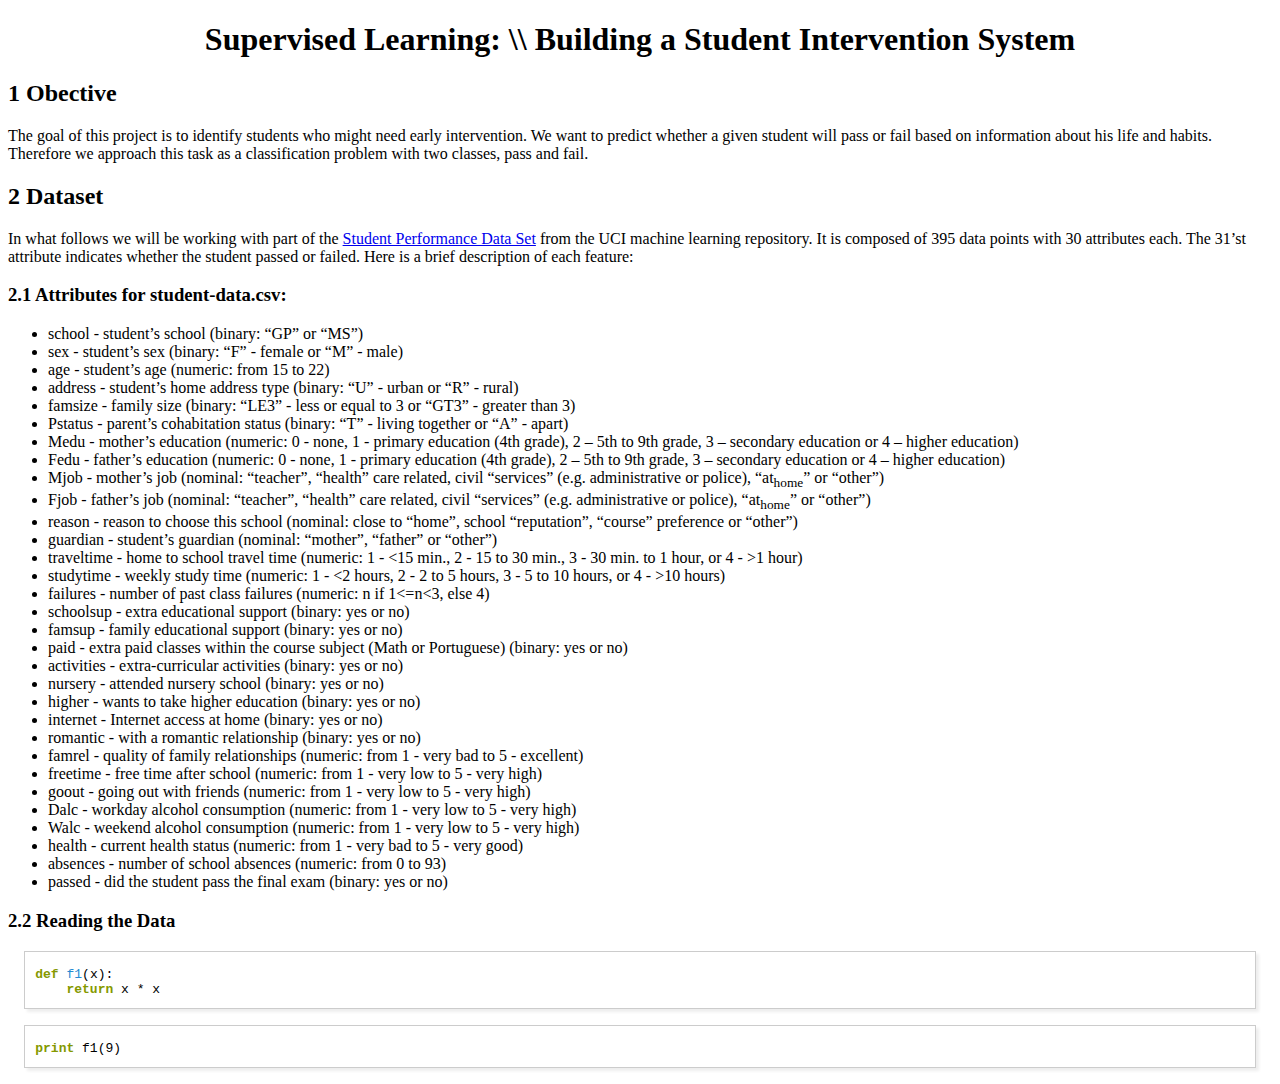
==== orgp/student_intervention_revisit.html @ af7c04a9 "refactor: Restructuring directory" ====
<?xml version="1.0" encoding="utf-8"?>
<!DOCTYPE html PUBLIC "-//W3C//DTD XHTML 1.0 Strict//EN"
"http://www.w3.org/TR/xhtml1/DTD/xhtml1-strict.dtd">
<html xmlns="http://www.w3.org/1999/xhtml" lang="en" xml:lang="en">
<head>
<title>Supervised Learning: \\ Building a Student Intervention System</title>
<!-- 2017-06-17 Sat 11:49 -->
<meta  http-equiv="Content-Type" content="text/html;charset=utf-8" />
<meta  name="generator" content="Org-mode" />
<meta  name="author" content="Robert M Salom" />
<style type="text/css">
 <!--/*--><![CDATA[/*><!--*/
  .title  { text-align: center; }
  .todo   { font-family: monospace; color: red; }
  .done   { color: green; }
  .tag    { background-color: #eee; font-family: monospace;
            padding: 2px; font-size: 80%; font-weight: normal; }
  .timestamp { color: #bebebe; }
  .timestamp-kwd { color: #5f9ea0; }
  .right  { margin-left: auto; margin-right: 0px;  text-align: right; }
  .left   { margin-left: 0px;  margin-right: auto; text-align: left; }
  .center { margin-left: auto; margin-right: auto; text-align: center; }
  .underline { text-decoration: underline; }
  #postamble p, #preamble p { font-size: 90%; margin: .2em; }
  p.verse { margin-left: 3%; }
  pre {
    border: 1px solid #ccc;
    box-shadow: 3px 3px 3px #eee;
    padding: 8pt;
    font-family: monospace;
    overflow: auto;
    margin: 1.2em;
  }
  pre.src {
    position: relative;
    overflow: visible;
    padding-top: 1.2em;
  }
  pre.src:before {
    display: none;
    position: absolute;
    background-color: white;
    top: -10px;
    right: 10px;
    padding: 3px;
    border: 1px solid black;
  }
  pre.src:hover:before { display: inline;}
  pre.src-sh:before    { content: 'sh'; }
  pre.src-bash:before  { content: 'sh'; }
  pre.src-emacs-lisp:before { content: 'Emacs Lisp'; }
  pre.src-R:before     { content: 'R'; }
  pre.src-perl:before  { content: 'Perl'; }
  pre.src-java:before  { content: 'Java'; }
  pre.src-sql:before   { content: 'SQL'; }

  table { border-collapse:collapse; }
  caption.t-above { caption-side: top; }
  caption.t-bottom { caption-side: bottom; }
  td, th { vertical-align:top;  }
  th.right  { text-align: center;  }
  th.left   { text-align: center;   }
  th.center { text-align: center; }
  td.right  { text-align: right;  }
  td.left   { text-align: left;   }
  td.center { text-align: center; }
  dt { font-weight: bold; }
  .footpara:nth-child(2) { display: inline; }
  .footpara { display: block; }
  .footdef  { margin-bottom: 1em; }
  .figure { padding: 1em; }
  .figure p { text-align: center; }
  .inlinetask {
    padding: 10px;
    border: 2px solid gray;
    margin: 10px;
    background: #ffffcc;
  }
  #org-div-home-and-up
   { text-align: right; font-size: 70%; white-space: nowrap; }
  textarea { overflow-x: auto; }
  .linenr { font-size: smaller }
  .code-highlighted { background-color: #ffff00; }
  .org-info-js_info-navigation { border-style: none; }
  #org-info-js_console-label
    { font-size: 10px; font-weight: bold; white-space: nowrap; }
  .org-info-js_search-highlight
    { background-color: #ffff00; color: #000000; font-weight: bold; }
  /*]]>*/-->
</style>
<script type="text/javascript">
/*
@licstart  The following is the entire license notice for the
JavaScript code in this tag.

Copyright (C) 2012-2013 Free Software Foundation, Inc.

The JavaScript code in this tag is free software: you can
redistribute it and/or modify it under the terms of the GNU
General Public License (GNU GPL) as published by the Free Software
Foundation, either version 3 of the License, or (at your option)
any later version.  The code is distributed WITHOUT ANY WARRANTY;
without even the implied warranty of MERCHANTABILITY or FITNESS
FOR A PARTICULAR PURPOSE.  See the GNU GPL for more details.

As additional permission under GNU GPL version 3 section 7, you
may distribute non-source (e.g., minimized or compacted) forms of
that code without the copy of the GNU GPL normally required by
section 4, provided you include this license notice and a URL
through which recipients can access the Corresponding Source.


@licend  The above is the entire license notice
for the JavaScript code in this tag.
*/
<!--/*--><![CDATA[/*><!--*/
 function CodeHighlightOn(elem, id)
 {
   var target = document.getElementById(id);
   if(null != target) {
     elem.cacheClassElem = elem.className;
     elem.cacheClassTarget = target.className;
     target.className = "code-highlighted";
     elem.className   = "code-highlighted";
   }
 }
 function CodeHighlightOff(elem, id)
 {
   var target = document.getElementById(id);
   if(elem.cacheClassElem)
     elem.className = elem.cacheClassElem;
   if(elem.cacheClassTarget)
     target.className = elem.cacheClassTarget;
 }
/*]]>*///-->
</script>
</head>
<body>
<div id="content">
<h1 class="title">Supervised Learning: \\ Building a Student Intervention System</h1>

<div id="outline-container-sec-1" class="outline-2">
<h2 id="sec-1"><span class="section-number-2">1</span> Obective</h2>
<div class="outline-text-2" id="text-1">
<p>
The goal of this project is to identify students who might need early intervention. We want to predict whether a given student will pass or fail
based on information about his life and habits. Therefore we approach this task as a classification problem with two classes, pass and fail.
</p>
</div>
</div>


<div id="outline-container-sec-2" class="outline-2">
<h2 id="sec-2"><span class="section-number-2">2</span> Dataset</h2>
<div class="outline-text-2" id="text-2">
<p>
In what follows we will be working with part of the <a href="https://archive.ics.uci.edu/ml/datasets/student+performance">Student Performance Data Set</a> from the UCI machine learning repository. It is composed of
395 data points with 30 attributes each. The 31&rsquo;st attribute indicates whether the student passed or failed. Here is a brief description of
each feature:
</p>
</div>

<div id="outline-container-sec-2-1" class="outline-3">
<h3 id="sec-2-1"><span class="section-number-3">2.1</span> Attributes for student-data.csv:</h3>
<div class="outline-text-3" id="text-2-1">
<ul class="org-ul">
<li>school - student&rsquo;s school (binary: &ldquo;GP&rdquo; or &ldquo;MS&rdquo;)
</li>
<li>sex - student&rsquo;s sex (binary: &ldquo;F&rdquo; - female or &ldquo;M&rdquo; - male)
</li>
<li>age - student&rsquo;s age (numeric: from 15 to 22)
</li>
<li>address - student&rsquo;s home address type (binary: &ldquo;U&rdquo; - urban or &ldquo;R&rdquo; - rural)
</li>
<li>famsize - family size (binary: &ldquo;LE3&rdquo; - less or equal to 3 or &ldquo;GT3&rdquo; - greater than 3)
</li>
<li>Pstatus - parent&rsquo;s cohabitation status (binary: &ldquo;T&rdquo; - living together or &ldquo;A&rdquo; - apart)
</li>
<li>Medu - mother&rsquo;s education (numeric: 0 - none, 1 - primary education (4th grade), 2 – 5th to 9th grade, 3 – secondary education or 4 – higher education)
</li>
<li>Fedu - father&rsquo;s education (numeric: 0 - none, 1 - primary education (4th grade), 2 – 5th to 9th grade, 3 – secondary education or 4 – higher education)
</li>
<li>Mjob - mother&rsquo;s job (nominal: &ldquo;teacher&rdquo;, &ldquo;health&rdquo; care related, civil &ldquo;services&rdquo; (e.g. administrative or police), &ldquo;at<sub>home</sub>&rdquo; or &ldquo;other&rdquo;)
</li>
<li>Fjob - father&rsquo;s job (nominal: &ldquo;teacher&rdquo;, &ldquo;health&rdquo; care related, civil &ldquo;services&rdquo; (e.g. administrative or police), &ldquo;at<sub>home</sub>&rdquo; or &ldquo;other&rdquo;)
</li>
<li>reason - reason to choose this school (nominal: close to &ldquo;home&rdquo;, school &ldquo;reputation&rdquo;, &ldquo;course&rdquo; preference or &ldquo;other&rdquo;)
</li>
<li>guardian - student&rsquo;s guardian (nominal: &ldquo;mother&rdquo;, &ldquo;father&rdquo; or &ldquo;other&rdquo;)
</li>
<li>traveltime - home to school travel time (numeric: 1 - &lt;15 min., 2 - 15 to 30 min., 3 - 30 min. to 1 hour, or 4 - &gt;1 hour)
</li>
<li>studytime - weekly study time (numeric: 1 - &lt;2 hours, 2 - 2 to 5 hours, 3 - 5 to 10 hours, or 4 - &gt;10 hours)
</li>
<li>failures - number of past class failures (numeric: n if 1&lt;=n&lt;3, else 4)
</li>
<li>schoolsup - extra educational support (binary: yes or no)
</li>
<li>famsup - family educational support (binary: yes or no)
</li>
<li>paid - extra paid classes within the course subject (Math or Portuguese) (binary: yes or no)
</li>
<li>activities - extra-curricular activities (binary: yes or no)
</li>
<li>nursery - attended nursery school (binary: yes or no)
</li>
<li>higher - wants to take higher education (binary: yes or no)
</li>
<li>internet - Internet access at home (binary: yes or no)
</li>
<li>romantic - with a romantic relationship (binary: yes or no)
</li>
<li>famrel - quality of family relationships (numeric: from 1 - very bad to 5 - excellent)
</li>
<li>freetime - free time after school (numeric: from 1 - very low to 5 - very high)
</li>
<li>goout - going out with friends (numeric: from 1 - very low to 5 - very high)
</li>
<li>Dalc - workday alcohol consumption (numeric: from 1 - very low to 5 - very high)
</li>
<li>Walc - weekend alcohol consumption (numeric: from 1 - very low to 5 - very high)
</li>
<li>health - current health status (numeric: from 1 - very bad to 5 - very good)
</li>
<li>absences - number of school absences (numeric: from 0 to 93)
</li>
<li>passed - did the student pass the final exam (binary: yes or no)
</li>
</ul>
</div>
</div>
<div id="outline-container-sec-2-2" class="outline-3">
<h3 id="sec-2-2"><span class="section-number-3">2.2</span> Reading the Data</h3>
<div class="outline-text-3" id="text-2-2">
<div class="org-src-container">

<pre class="src src-python" id="f1"><span style="color: #859900; font-weight: bold;">def</span> <span style="color: #268bd2;">f1</span>(x):
    <span style="color: #859900; font-weight: bold;">return</span> x * x
</pre>
</div>


<div class="org-src-container">

<pre class="src src-python"><span style="color: #859900; font-weight: bold;">print</span> f1(9)
</pre>
</div>
</div>
</div>
</div>
</div>
</body>
</html>
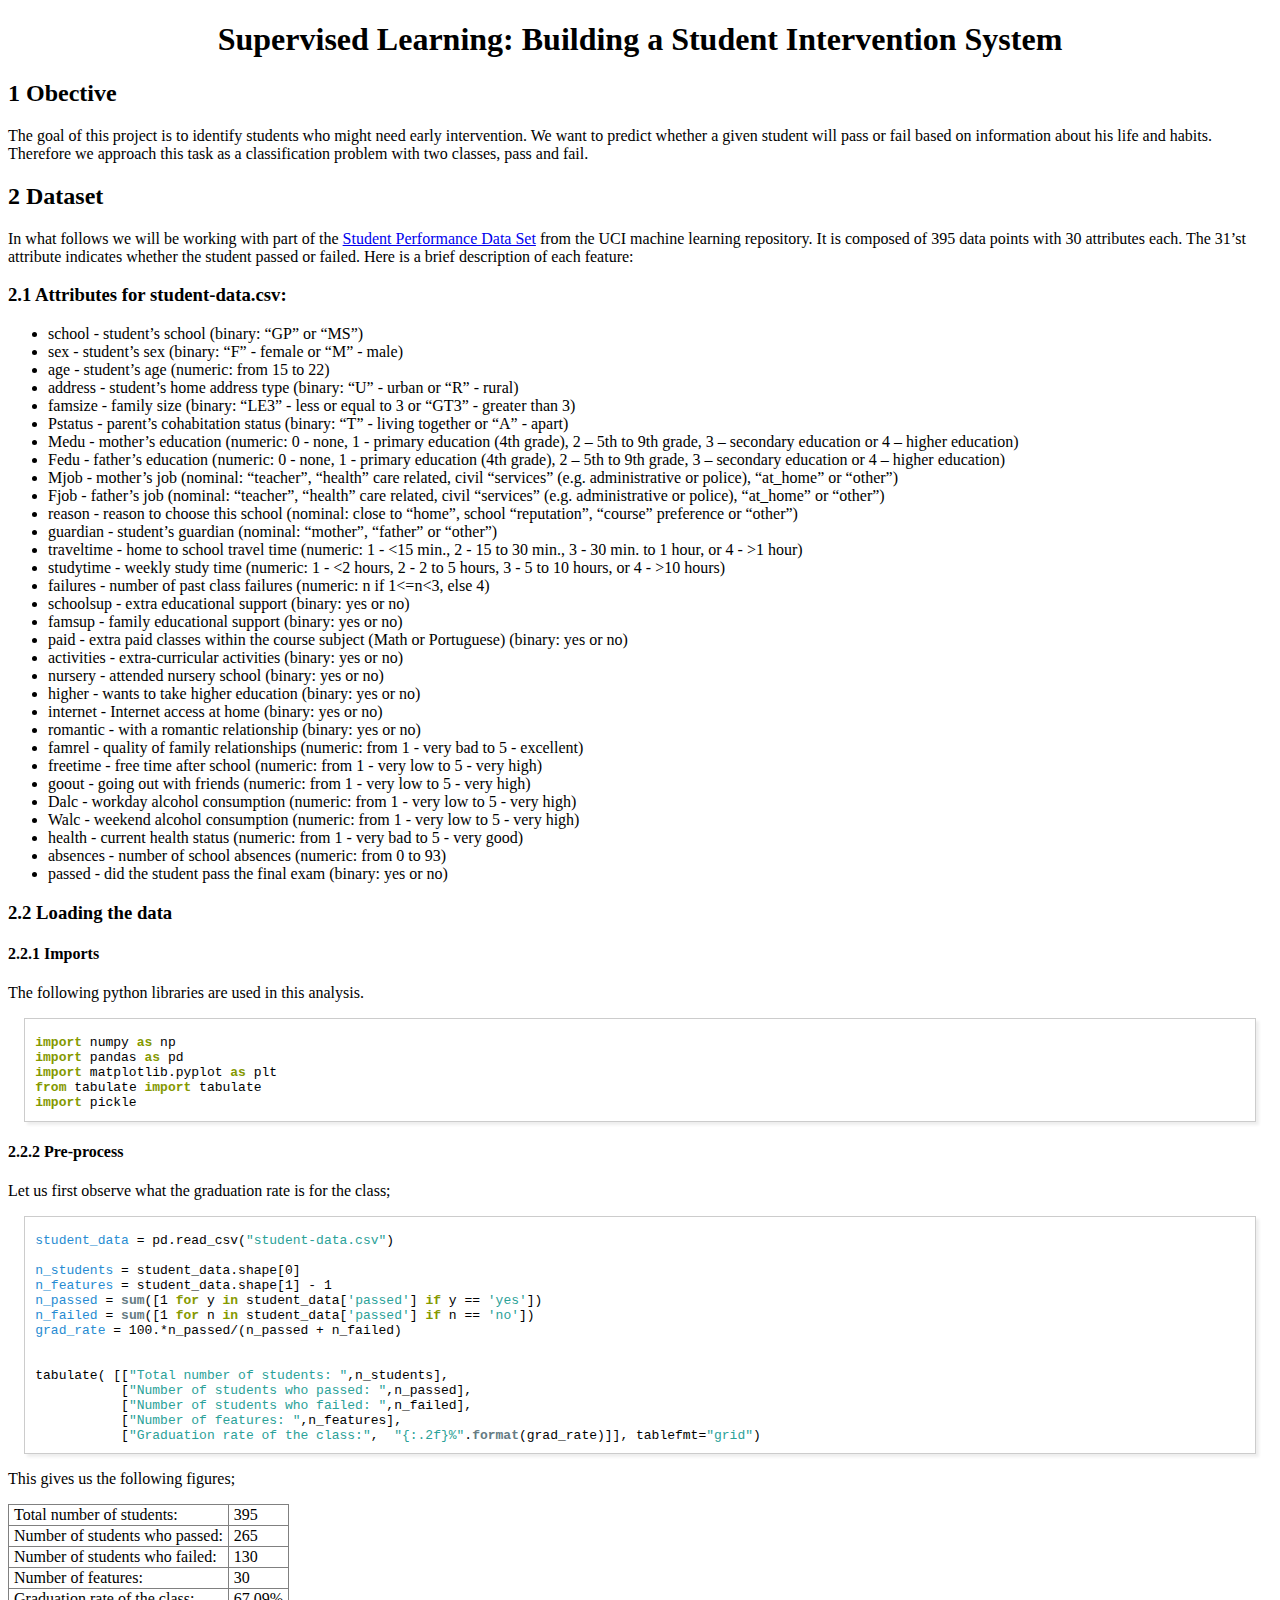
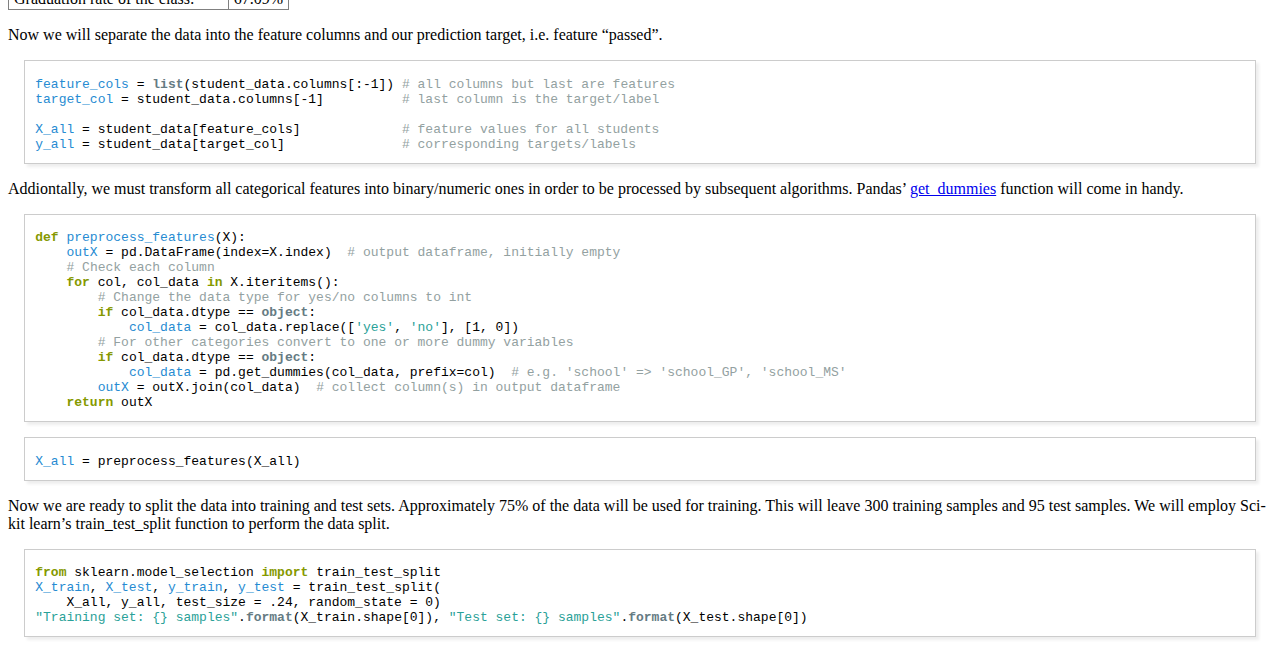
==== commit 17891375: "refactor: org-mode reconstruction up to data preprocess TODO: Get pickling to work properly in order" ====
--- a/orgp/student_intervention_revisit.html
+++ b/orgp/student_intervention_revisit.html
@@ -3,8 +3,8 @@
 "http://www.w3.org/TR/xhtml1/DTD/xhtml1-strict.dtd">
 <html xmlns="http://www.w3.org/1999/xhtml" lang="en" xml:lang="en">
 <head>
-<title>Supervised Learning: \\ Building a Student Intervention System</title>
-<!-- 2017-06-17 Sat 11:49 -->
+<title>Supervised Learning: Building a Student Intervention System</title>
+<!-- 2017-06-17 Sat 19:50 -->
 <meta  http-equiv="Content-Type" content="text/html;charset=utf-8" />
 <meta  name="generator" content="Org-mode" />
 <meta  name="author" content="Robert M Salom" />
@@ -137,8 +137,7 @@
 </head>
 <body>
 <div id="content">
-<h1 class="title">Supervised Learning: \\ Building a Student Intervention System</h1>
-
+<h1 class="title">Supervised Learning: Building a Student Intervention System</h1>
 <div id="outline-container-sec-1" class="outline-2">
 <h2 id="sec-1"><span class="section-number-2">1</span> Obective</h2>
 <div class="outline-text-2" id="text-1">
@@ -180,9 +179,9 @@
 </li>
 <li>Fedu - father&rsquo;s education (numeric: 0 - none, 1 - primary education (4th grade), 2 – 5th to 9th grade, 3 – secondary education or 4 – higher education)
 </li>
-<li>Mjob - mother&rsquo;s job (nominal: &ldquo;teacher&rdquo;, &ldquo;health&rdquo; care related, civil &ldquo;services&rdquo; (e.g. administrative or police), &ldquo;at<sub>home</sub>&rdquo; or &ldquo;other&rdquo;)
-</li>
-<li>Fjob - father&rsquo;s job (nominal: &ldquo;teacher&rdquo;, &ldquo;health&rdquo; care related, civil &ldquo;services&rdquo; (e.g. administrative or police), &ldquo;at<sub>home</sub>&rdquo; or &ldquo;other&rdquo;)
+<li>Mjob - mother&rsquo;s job (nominal: &ldquo;teacher&rdquo;, &ldquo;health&rdquo; care related, civil &ldquo;services&rdquo; (e.g. administrative or police), &ldquo;at_home&rdquo; or &ldquo;other&rdquo;)
+</li>
+<li>Fjob - father&rsquo;s job (nominal: &ldquo;teacher&rdquo;, &ldquo;health&rdquo; care related, civil &ldquo;services&rdquo; (e.g. administrative or police), &ldquo;at_home&rdquo; or &ldquo;other&rdquo;)
 </li>
 <li>reason - reason to choose this school (nominal: close to &ldquo;home&rdquo;, school &ldquo;reputation&rdquo;, &ldquo;course&rdquo; preference or &ldquo;other&rdquo;)
 </li>
@@ -229,21 +228,160 @@
 </ul>
 </div>
 </div>
+
 <div id="outline-container-sec-2-2" class="outline-3">
-<h3 id="sec-2-2"><span class="section-number-3">2.2</span> Reading the Data</h3>
+<h3 id="sec-2-2"><span class="section-number-3">2.2</span> Loading the data</h3>
 <div class="outline-text-3" id="text-2-2">
-<div class="org-src-container">
-
-<pre class="src src-python" id="f1"><span style="color: #859900; font-weight: bold;">def</span> <span style="color: #268bd2;">f1</span>(x):
-    <span style="color: #859900; font-weight: bold;">return</span> x * x
-</pre>
-</div>
-
-
-<div class="org-src-container">
-
-<pre class="src src-python"><span style="color: #859900; font-weight: bold;">print</span> f1(9)
-</pre>
+</div><div id="outline-container-sec-2-2-1" class="outline-4">
+<h4 id="sec-2-2-1"><span class="section-number-4">2.2.1</span> Imports</h4>
+<div class="outline-text-4" id="text-2-2-1">
+<p>
+The following python libraries are used in this analysis.
+</p>
+<div class="org-src-container">
+
+<pre class="src src-python"><span style="color: #859900; font-weight: bold;">import</span> numpy <span style="color: #859900; font-weight: bold;">as</span> np
+<span style="color: #859900; font-weight: bold;">import</span> pandas <span style="color: #859900; font-weight: bold;">as</span> pd
+<span style="color: #859900; font-weight: bold;">import</span> matplotlib.pyplot <span style="color: #859900; font-weight: bold;">as</span> plt
+<span style="color: #859900; font-weight: bold;">from</span> tabulate <span style="color: #859900; font-weight: bold;">import</span> tabulate
+<span style="color: #859900; font-weight: bold;">import</span> pickle
+</pre>
+</div>
+</div>
+</div>
+
+<div id="outline-container-sec-2-2-2" class="outline-4">
+<h4 id="sec-2-2-2"><span class="section-number-4">2.2.2</span> Pre-process</h4>
+<div class="outline-text-4" id="text-2-2-2">
+<p>
+Let us first observe what the graduation rate is for the class;
+</p>
+
+<div class="org-src-container">
+
+<pre class="src src-python"><span style="color: #268bd2;">student_data</span> = pd.read_csv(<span style="color: #2aa198;">"student-data.csv"</span>)
+
+<span style="color: #268bd2;">n_students</span> = student_data.shape[0]
+<span style="color: #268bd2;">n_features</span> = student_data.shape[1] - 1
+<span style="color: #268bd2;">n_passed</span> = <span style="color: #657b83; font-weight: bold;">sum</span>([1 <span style="color: #859900; font-weight: bold;">for</span> y <span style="color: #859900; font-weight: bold;">in</span> student_data[<span style="color: #2aa198;">'passed'</span>] <span style="color: #859900; font-weight: bold;">if</span> y == <span style="color: #2aa198;">'yes'</span>])
+<span style="color: #268bd2;">n_failed</span> = <span style="color: #657b83; font-weight: bold;">sum</span>([1 <span style="color: #859900; font-weight: bold;">for</span> n <span style="color: #859900; font-weight: bold;">in</span> student_data[<span style="color: #2aa198;">'passed'</span>] <span style="color: #859900; font-weight: bold;">if</span> n == <span style="color: #2aa198;">'no'</span>])
+<span style="color: #268bd2;">grad_rate</span> = 100.*n_passed/(n_passed + n_failed)
+
+
+tabulate( [[<span style="color: #2aa198;">"Total number of students: "</span>,n_students],
+           [<span style="color: #2aa198;">"Number of students who passed: "</span>,n_passed],
+           [<span style="color: #2aa198;">"Number of students who failed: "</span>,n_failed],
+           [<span style="color: #2aa198;">"Number of features: "</span>,n_features],
+           [<span style="color: #2aa198;">"Graduation rate of the class:"</span>,  <span style="color: #2aa198;">"{:.2f}%"</span>.<span style="color: #657b83; font-weight: bold;">format</span>(grad_rate)]], tablefmt=<span style="color: #2aa198;">"grid"</span>)
+</pre>
+</div>
+
+<p>
+This gives us the following figures;
+</p>
+
+<!-- This HTML table template is generated by emacs 25.1.1 -->
+<table border="1">
+  <tr>
+    <td align="left" valign="top">
+      &nbsp;Total&nbsp;number&nbsp;of&nbsp;students:&nbsp;&nbsp;&nbsp;&nbsp;&nbsp;&nbsp;
+    </td>
+    <td align="left" valign="top">
+      &nbsp;395&nbsp;&nbsp;&nbsp;&nbsp;
+    </td>
+  </tr>
+  <tr>
+    <td align="left" valign="top">
+      &nbsp;Number&nbsp;of&nbsp;students&nbsp;who&nbsp;passed:&nbsp;
+    </td>
+    <td align="left" valign="top">
+      &nbsp;265&nbsp;&nbsp;&nbsp;&nbsp;
+    </td>
+  </tr>
+  <tr>
+    <td align="left" valign="top">
+      &nbsp;Number&nbsp;of&nbsp;students&nbsp;who&nbsp;failed:&nbsp;
+    </td>
+    <td align="left" valign="top">
+      &nbsp;130&nbsp;&nbsp;&nbsp;&nbsp;
+    </td>
+  </tr>
+  <tr>
+    <td align="left" valign="top">
+      &nbsp;Number&nbsp;of&nbsp;features:&nbsp;&nbsp;&nbsp;&nbsp;&nbsp;&nbsp;&nbsp;&nbsp;&nbsp;&nbsp;&nbsp;&nbsp;
+    </td>
+    <td align="left" valign="top">
+      &nbsp;30&nbsp;&nbsp;&nbsp;&nbsp;&nbsp;
+    </td>
+  </tr>
+  <tr>
+    <td align="left" valign="top">
+      &nbsp;Graduation&nbsp;rate&nbsp;of&nbsp;the&nbsp;class:&nbsp;&nbsp;
+    </td>
+    <td align="left" valign="top">
+      &nbsp;67.09%&nbsp;
+    </td>
+  </tr>
+</table>
+
+
+<p>
+Now we will separate the data into the feature columns and our prediction target, i.e. feature &ldquo;passed&rdquo;.
+</p>
+
+<div class="org-src-container">
+
+<pre class="src src-python"><span style="color: #268bd2;">feature_cols</span> = <span style="color: #657b83; font-weight: bold;">list</span>(student_data.columns[:-1]) <span style="color: #93a1a1;"># </span><span style="color: #93a1a1;">all columns but last are features</span>
+<span style="color: #268bd2;">target_col</span> = student_data.columns[-1]          <span style="color: #93a1a1;"># </span><span style="color: #93a1a1;">last column is the target/label</span>
+
+<span style="color: #268bd2;">X_all</span> = student_data[feature_cols]             <span style="color: #93a1a1;"># </span><span style="color: #93a1a1;">feature values for all students</span>
+<span style="color: #268bd2;">y_all</span> = student_data[target_col]               <span style="color: #93a1a1;"># </span><span style="color: #93a1a1;">corresponding targets/labels</span>
+</pre>
+</div>
+
+
+<p>
+Addiontally, we must transform all categorical features into binary/numeric ones in order to be processed
+by subsequent algorithms. Pandas&rsquo; <a href="http://pandas.pydata.org/pandas-docs/stable/generated/pandas.get_dummies.html?highlight=get_dummies#pandas.get_dummies">get_dummies</a> function will come in handy.
+</p>
+
+<div class="org-src-container">
+
+<pre class="src src-python"><span style="color: #859900; font-weight: bold;">def</span> <span style="color: #268bd2;">preprocess_features</span>(X):
+    <span style="color: #268bd2;">outX</span> = pd.DataFrame(index=X.index)  <span style="color: #93a1a1;"># </span><span style="color: #93a1a1;">output dataframe, initially empty</span>
+    <span style="color: #93a1a1;"># </span><span style="color: #93a1a1;">Check each column</span>
+    <span style="color: #859900; font-weight: bold;">for</span> col, col_data <span style="color: #859900; font-weight: bold;">in</span> X.iteritems():
+        <span style="color: #93a1a1;"># </span><span style="color: #93a1a1;">Change the data type for yes/no columns to int</span>
+        <span style="color: #859900; font-weight: bold;">if</span> col_data.dtype == <span style="color: #657b83; font-weight: bold;">object</span>:
+            <span style="color: #268bd2;">col_data</span> = col_data.replace([<span style="color: #2aa198;">'yes'</span>, <span style="color: #2aa198;">'no'</span>], [1, 0])
+        <span style="color: #93a1a1;"># </span><span style="color: #93a1a1;">For other categories convert to one or more dummy variables</span>
+        <span style="color: #859900; font-weight: bold;">if</span> col_data.dtype == <span style="color: #657b83; font-weight: bold;">object</span>:
+            <span style="color: #268bd2;">col_data</span> = pd.get_dummies(col_data, prefix=col)  <span style="color: #93a1a1;"># </span><span style="color: #93a1a1;">e.g. 'school' =&gt; 'school_GP', 'school_MS'</span>
+        <span style="color: #268bd2;">outX</span> = outX.join(col_data)  <span style="color: #93a1a1;"># </span><span style="color: #93a1a1;">collect column(s) in output dataframe</span>
+    <span style="color: #859900; font-weight: bold;">return</span> outX
+</pre>
+</div>
+
+<div class="org-src-container">
+
+<pre class="src src-python"><span style="color: #268bd2;">X_all</span> = preprocess_features(X_all)
+</pre>
+</div>
+
+<p>
+Now we are ready to split the data into training and test sets. Approximately 75% of the data will be used
+for training. This will leave  300 training samples and 95 test samples. We will employ Sci-kit learn&rsquo;s 
+train_test_split function to perform the data split.
+</p>
+
+<div class="org-src-container">
+
+<pre class="src src-python"><span style="color: #859900; font-weight: bold;">from</span> sklearn.model_selection <span style="color: #859900; font-weight: bold;">import</span> train_test_split
+<span style="color: #268bd2;">X_train</span>, <span style="color: #268bd2;">X_test</span>, <span style="color: #268bd2;">y_train</span>, <span style="color: #268bd2;">y_test</span> = train_test_split(
+    X_all, y_all, test_size = .24, random_state = 0)
+<span style="color: #2aa198;">"Training set: {} samples"</span>.<span style="color: #657b83; font-weight: bold;">format</span>(X_train.shape[0]), <span style="color: #2aa198;">"Test set: {} samples"</span>.<span style="color: #657b83; font-weight: bold;">format</span>(X_test.shape[0])
+</pre>
+</div>
 </div>
 </div>
 </div>
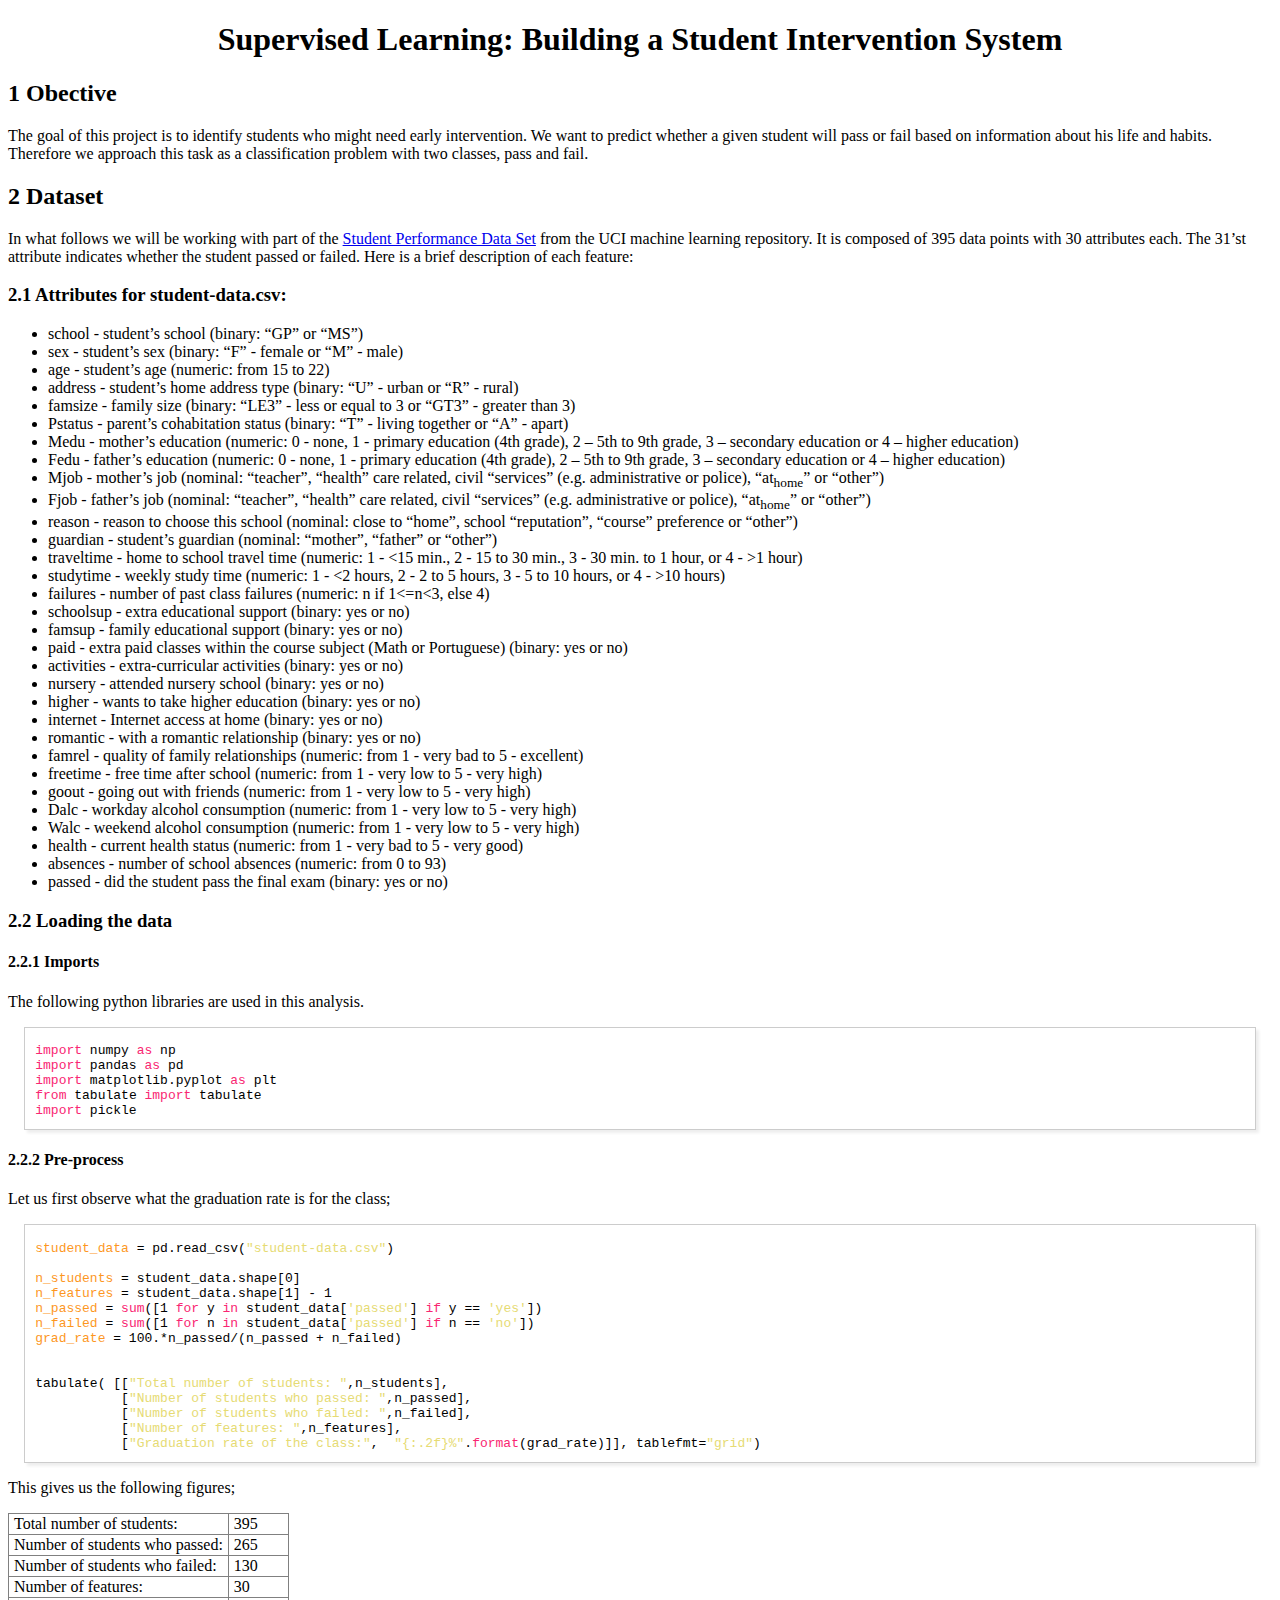
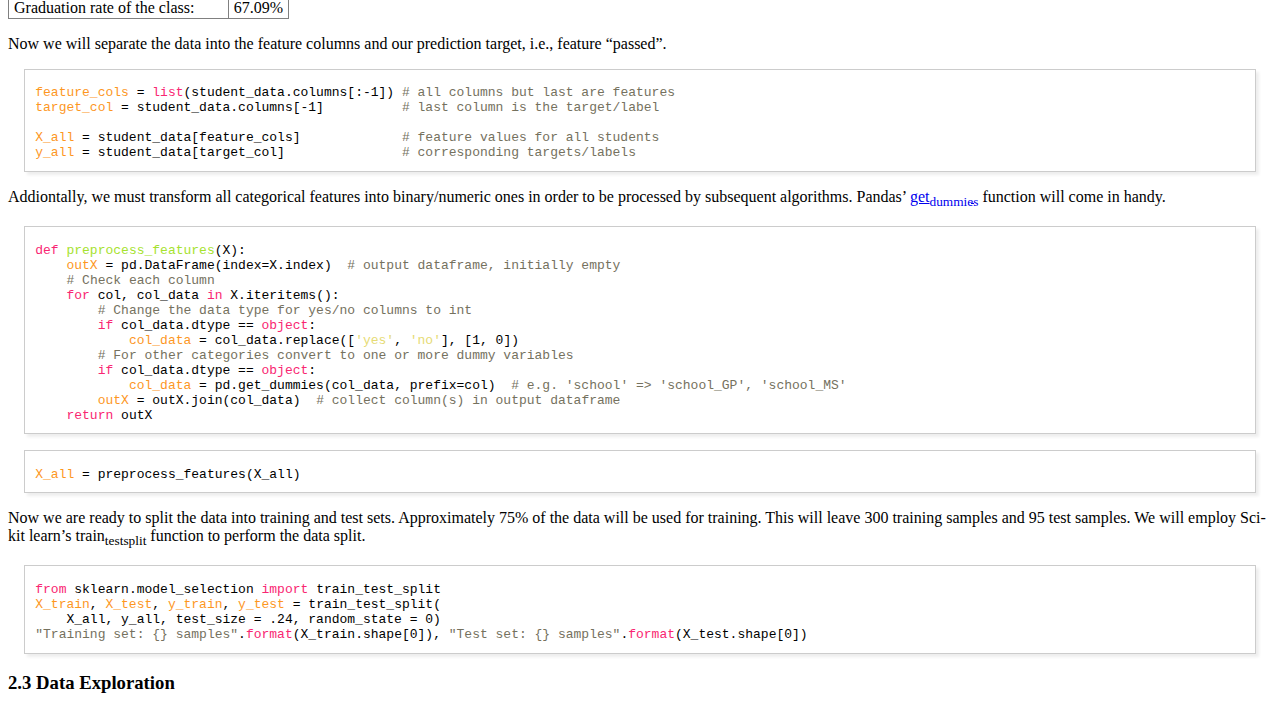
==== commit 0d95dfdd: "refactor: Finally pickling works properly from code blocks" ====
--- a/orgp/student_intervention_revisit.html
+++ b/orgp/student_intervention_revisit.html
@@ -4,7 +4,7 @@
 <html xmlns="http://www.w3.org/1999/xhtml" lang="en" xml:lang="en">
 <head>
 <title>Supervised Learning: Building a Student Intervention System</title>
-<!-- 2017-06-17 Sat 19:50 -->
+<!-- 2017-06-18 Sun 01:43 -->
 <meta  http-equiv="Content-Type" content="text/html;charset=utf-8" />
 <meta  name="generator" content="Org-mode" />
 <meta  name="author" content="Robert M Salom" />
@@ -179,9 +179,9 @@
 </li>
 <li>Fedu - father&rsquo;s education (numeric: 0 - none, 1 - primary education (4th grade), 2 – 5th to 9th grade, 3 – secondary education or 4 – higher education)
 </li>
-<li>Mjob - mother&rsquo;s job (nominal: &ldquo;teacher&rdquo;, &ldquo;health&rdquo; care related, civil &ldquo;services&rdquo; (e.g. administrative or police), &ldquo;at_home&rdquo; or &ldquo;other&rdquo;)
-</li>
-<li>Fjob - father&rsquo;s job (nominal: &ldquo;teacher&rdquo;, &ldquo;health&rdquo; care related, civil &ldquo;services&rdquo; (e.g. administrative or police), &ldquo;at_home&rdquo; or &ldquo;other&rdquo;)
+<li>Mjob - mother&rsquo;s job (nominal: &ldquo;teacher&rdquo;, &ldquo;health&rdquo; care related, civil &ldquo;services&rdquo; (e.g. administrative or police), &ldquo;at<sub>home</sub>&rdquo; or &ldquo;other&rdquo;)
+</li>
+<li>Fjob - father&rsquo;s job (nominal: &ldquo;teacher&rdquo;, &ldquo;health&rdquo; care related, civil &ldquo;services&rdquo; (e.g. administrative or police), &ldquo;at<sub>home</sub>&rdquo; or &ldquo;other&rdquo;)
 </li>
 <li>reason - reason to choose this school (nominal: close to &ldquo;home&rdquo;, school &ldquo;reputation&rdquo;, &ldquo;course&rdquo; preference or &ldquo;other&rdquo;)
 </li>
@@ -240,15 +240,16 @@
 </p>
 <div class="org-src-container">
 
-<pre class="src src-python"><span style="color: #859900; font-weight: bold;">import</span> numpy <span style="color: #859900; font-weight: bold;">as</span> np
-<span style="color: #859900; font-weight: bold;">import</span> pandas <span style="color: #859900; font-weight: bold;">as</span> pd
-<span style="color: #859900; font-weight: bold;">import</span> matplotlib.pyplot <span style="color: #859900; font-weight: bold;">as</span> plt
-<span style="color: #859900; font-weight: bold;">from</span> tabulate <span style="color: #859900; font-weight: bold;">import</span> tabulate
-<span style="color: #859900; font-weight: bold;">import</span> pickle
-</pre>
-</div>
-</div>
-</div>
+<pre class="src src-python"><span style="color: #F92672;">import</span> numpy <span style="color: #F92672;">as</span> np
+<span style="color: #F92672;">import</span> pandas <span style="color: #F92672;">as</span> pd
+<span style="color: #F92672;">import</span> matplotlib.pyplot <span style="color: #F92672;">as</span> plt
+<span style="color: #F92672;">from</span> tabulate <span style="color: #F92672;">import</span> tabulate
+<span style="color: #F92672;">import</span> pickle
+</pre>
+</div>
+</div>
+</div>
+
 
 <div id="outline-container-sec-2-2-2" class="outline-4">
 <h4 id="sec-2-2-2"><span class="section-number-4">2.2.2</span> Pre-process</h4>
@@ -259,22 +260,23 @@
 
 <div class="org-src-container">
 
-<pre class="src src-python"><span style="color: #268bd2;">student_data</span> = pd.read_csv(<span style="color: #2aa198;">"student-data.csv"</span>)
-
-<span style="color: #268bd2;">n_students</span> = student_data.shape[0]
-<span style="color: #268bd2;">n_features</span> = student_data.shape[1] - 1
-<span style="color: #268bd2;">n_passed</span> = <span style="color: #657b83; font-weight: bold;">sum</span>([1 <span style="color: #859900; font-weight: bold;">for</span> y <span style="color: #859900; font-weight: bold;">in</span> student_data[<span style="color: #2aa198;">'passed'</span>] <span style="color: #859900; font-weight: bold;">if</span> y == <span style="color: #2aa198;">'yes'</span>])
-<span style="color: #268bd2;">n_failed</span> = <span style="color: #657b83; font-weight: bold;">sum</span>([1 <span style="color: #859900; font-weight: bold;">for</span> n <span style="color: #859900; font-weight: bold;">in</span> student_data[<span style="color: #2aa198;">'passed'</span>] <span style="color: #859900; font-weight: bold;">if</span> n == <span style="color: #2aa198;">'no'</span>])
-<span style="color: #268bd2;">grad_rate</span> = 100.*n_passed/(n_passed + n_failed)
-
-
-tabulate( [[<span style="color: #2aa198;">"Total number of students: "</span>,n_students],
-           [<span style="color: #2aa198;">"Number of students who passed: "</span>,n_passed],
-           [<span style="color: #2aa198;">"Number of students who failed: "</span>,n_failed],
-           [<span style="color: #2aa198;">"Number of features: "</span>,n_features],
-           [<span style="color: #2aa198;">"Graduation rate of the class:"</span>,  <span style="color: #2aa198;">"{:.2f}%"</span>.<span style="color: #657b83; font-weight: bold;">format</span>(grad_rate)]], tablefmt=<span style="color: #2aa198;">"grid"</span>)
-</pre>
-</div>
+<pre class="src src-python"><span style="color: #FD971F;">student_data</span> = pd.read_csv(<span style="color: #E6DB74;">"student-data.csv"</span>)
+
+<span style="color: #FD971F;">n_students</span> = student_data.shape[0]
+<span style="color: #FD971F;">n_features</span> = student_data.shape[1] - 1
+<span style="color: #FD971F;">n_passed</span> = <span style="color: #F92672;">sum</span>([1 <span style="color: #F92672;">for</span> y <span style="color: #F92672;">in</span> student_data[<span style="color: #E6DB74;">'passed'</span>] <span style="color: #F92672;">if</span> y == <span style="color: #E6DB74;">'yes'</span>])
+<span style="color: #FD971F;">n_failed</span> = <span style="color: #F92672;">sum</span>([1 <span style="color: #F92672;">for</span> n <span style="color: #F92672;">in</span> student_data[<span style="color: #E6DB74;">'passed'</span>] <span style="color: #F92672;">if</span> n == <span style="color: #E6DB74;">'no'</span>])
+<span style="color: #FD971F;">grad_rate</span> = 100.*n_passed/(n_passed + n_failed)
+
+
+tabulate( [[<span style="color: #E6DB74;">"Total number of students: "</span>,n_students],
+           [<span style="color: #E6DB74;">"Number of students who passed: "</span>,n_passed],
+           [<span style="color: #E6DB74;">"Number of students who failed: "</span>,n_failed],
+           [<span style="color: #E6DB74;">"Number of features: "</span>,n_features],
+           [<span style="color: #E6DB74;">"Graduation rate of the class:"</span>,  <span style="color: #E6DB74;">"{:.2f}%"</span>.<span style="color: #F92672;">format</span>(grad_rate)]], tablefmt=<span style="color: #E6DB74;">"grid"</span>)
+</pre>
+</div>
+
 
 <p>
 This gives us the following figures;
@@ -326,64 +328,70 @@
 
 
 <p>
-Now we will separate the data into the feature columns and our prediction target, i.e. feature &ldquo;passed&rdquo;.
-</p>
-
-<div class="org-src-container">
-
-<pre class="src src-python"><span style="color: #268bd2;">feature_cols</span> = <span style="color: #657b83; font-weight: bold;">list</span>(student_data.columns[:-1]) <span style="color: #93a1a1;"># </span><span style="color: #93a1a1;">all columns but last are features</span>
-<span style="color: #268bd2;">target_col</span> = student_data.columns[-1]          <span style="color: #93a1a1;"># </span><span style="color: #93a1a1;">last column is the target/label</span>
-
-<span style="color: #268bd2;">X_all</span> = student_data[feature_cols]             <span style="color: #93a1a1;"># </span><span style="color: #93a1a1;">feature values for all students</span>
-<span style="color: #268bd2;">y_all</span> = student_data[target_col]               <span style="color: #93a1a1;"># </span><span style="color: #93a1a1;">corresponding targets/labels</span>
+Now we will separate the data into the feature columns and our prediction target, i.e., feature &ldquo;passed&rdquo;.
+</p>
+
+<div class="org-src-container">
+
+<pre class="src src-python"><span style="color: #FD971F;">feature_cols</span> = <span style="color: #F92672;">list</span>(student_data.columns[:-1]) <span style="color: #75715E;"># </span><span style="color: #75715E;">all columns but last are features</span>
+<span style="color: #FD971F;">target_col</span> = student_data.columns[-1]          <span style="color: #75715E;"># </span><span style="color: #75715E;">last column is the target/label</span>
+
+<span style="color: #FD971F;">X_all</span> = student_data[feature_cols]             <span style="color: #75715E;"># </span><span style="color: #75715E;">feature values for all students</span>
+<span style="color: #FD971F;">y_all</span> = student_data[target_col]               <span style="color: #75715E;"># </span><span style="color: #75715E;">corresponding targets/labels</span>
 </pre>
 </div>
 
 
 <p>
 Addiontally, we must transform all categorical features into binary/numeric ones in order to be processed
-by subsequent algorithms. Pandas&rsquo; <a href="http://pandas.pydata.org/pandas-docs/stable/generated/pandas.get_dummies.html?highlight=get_dummies#pandas.get_dummies">get_dummies</a> function will come in handy.
-</p>
-
-<div class="org-src-container">
-
-<pre class="src src-python"><span style="color: #859900; font-weight: bold;">def</span> <span style="color: #268bd2;">preprocess_features</span>(X):
-    <span style="color: #268bd2;">outX</span> = pd.DataFrame(index=X.index)  <span style="color: #93a1a1;"># </span><span style="color: #93a1a1;">output dataframe, initially empty</span>
-    <span style="color: #93a1a1;"># </span><span style="color: #93a1a1;">Check each column</span>
-    <span style="color: #859900; font-weight: bold;">for</span> col, col_data <span style="color: #859900; font-weight: bold;">in</span> X.iteritems():
-        <span style="color: #93a1a1;"># </span><span style="color: #93a1a1;">Change the data type for yes/no columns to int</span>
-        <span style="color: #859900; font-weight: bold;">if</span> col_data.dtype == <span style="color: #657b83; font-weight: bold;">object</span>:
-            <span style="color: #268bd2;">col_data</span> = col_data.replace([<span style="color: #2aa198;">'yes'</span>, <span style="color: #2aa198;">'no'</span>], [1, 0])
-        <span style="color: #93a1a1;"># </span><span style="color: #93a1a1;">For other categories convert to one or more dummy variables</span>
-        <span style="color: #859900; font-weight: bold;">if</span> col_data.dtype == <span style="color: #657b83; font-weight: bold;">object</span>:
-            <span style="color: #268bd2;">col_data</span> = pd.get_dummies(col_data, prefix=col)  <span style="color: #93a1a1;"># </span><span style="color: #93a1a1;">e.g. 'school' =&gt; 'school_GP', 'school_MS'</span>
-        <span style="color: #268bd2;">outX</span> = outX.join(col_data)  <span style="color: #93a1a1;"># </span><span style="color: #93a1a1;">collect column(s) in output dataframe</span>
-    <span style="color: #859900; font-weight: bold;">return</span> outX
-</pre>
-</div>
-
-<div class="org-src-container">
-
-<pre class="src src-python"><span style="color: #268bd2;">X_all</span> = preprocess_features(X_all)
+by subsequent algorithms. Pandas&rsquo; <a href="http://pandas.pydata.org/pandas-docs/stable/generated/pandas.get_dummies.html?highlight=get_dummies#pandas.get_dummies">get<sub>dummies</sub></a> function will come in handy.
+</p>
+
+<div class="org-src-container">
+
+<pre class="src src-python"><span style="color: #F92672;">def</span> <span style="color: #A6E22E;">preprocess_features</span>(X):
+    <span style="color: #FD971F;">outX</span> = pd.DataFrame(index=X.index)  <span style="color: #75715E;"># </span><span style="color: #75715E;">output dataframe, initially empty</span>
+    <span style="color: #75715E;"># </span><span style="color: #75715E;">Check each column</span>
+    <span style="color: #F92672;">for</span> col, col_data <span style="color: #F92672;">in</span> X.iteritems():
+        <span style="color: #75715E;"># </span><span style="color: #75715E;">Change the data type for yes/no columns to int</span>
+        <span style="color: #F92672;">if</span> col_data.dtype == <span style="color: #F92672;">object</span>:
+            <span style="color: #FD971F;">col_data</span> = col_data.replace([<span style="color: #E6DB74;">'yes'</span>, <span style="color: #E6DB74;">'no'</span>], [1, 0])
+        <span style="color: #75715E;"># </span><span style="color: #75715E;">For other categories convert to one or more dummy variables</span>
+        <span style="color: #F92672;">if</span> col_data.dtype == <span style="color: #F92672;">object</span>:
+            <span style="color: #FD971F;">col_data</span> = pd.get_dummies(col_data, prefix=col)  <span style="color: #75715E;"># </span><span style="color: #75715E;">e.g. 'school' =&gt; 'school_GP', 'school_MS'</span>
+        <span style="color: #FD971F;">outX</span> = outX.join(col_data)  <span style="color: #75715E;"># </span><span style="color: #75715E;">collect column(s) in output dataframe</span>
+    <span style="color: #F92672;">return</span> outX
+</pre>
+</div>
+
+
+<div class="org-src-container">
+
+<pre class="src src-python"><span style="color: #FD971F;">X_all</span> = preprocess_features(X_all)
 </pre>
 </div>
 
 <p>
 Now we are ready to split the data into training and test sets. Approximately 75% of the data will be used
 for training. This will leave  300 training samples and 95 test samples. We will employ Sci-kit learn&rsquo;s 
-train_test_split function to perform the data split.
-</p>
-
-<div class="org-src-container">
-
-<pre class="src src-python"><span style="color: #859900; font-weight: bold;">from</span> sklearn.model_selection <span style="color: #859900; font-weight: bold;">import</span> train_test_split
-<span style="color: #268bd2;">X_train</span>, <span style="color: #268bd2;">X_test</span>, <span style="color: #268bd2;">y_train</span>, <span style="color: #268bd2;">y_test</span> = train_test_split(
+train<sub>test</sub><sub>split</sub> function to perform the data split.
+</p>
+
+<div class="org-src-container">
+
+<pre class="src src-python"><span style="color: #F92672;">from</span> sklearn.model_selection <span style="color: #F92672;">import</span> train_test_split
+<span style="color: #FD971F;">X_train</span>, <span style="color: #FD971F;">X_test</span>, <span style="color: #FD971F;">y_train</span>, <span style="color: #FD971F;">y_test</span> = train_test_split(
     X_all, y_all, test_size = .24, random_state = 0)
-<span style="color: #2aa198;">"Training set: {} samples"</span>.<span style="color: #657b83; font-weight: bold;">format</span>(X_train.shape[0]), <span style="color: #2aa198;">"Test set: {} samples"</span>.<span style="color: #657b83; font-weight: bold;">format</span>(X_test.shape[0])
-</pre>
-</div>
-</div>
-</div>
+<span style="color: #75715E;">"Training set: {} samples"</span>.<span style="color: #F92672;">format</span>(X_train.shape[0]), <span style="color: #75715E;">"Test set: {} samples"</span>.<span style="color: #F92672;">format</span>(X_test.shape[0])
+</pre>
+</div>
+</div>
+</div>
+</div>
+
+
+<div id="outline-container-sec-2-3" class="outline-3">
+<h3 id="sec-2-3"><span class="section-number-3">2.3</span> Data Exploration</h3>
 </div>
 </div>
 </div>
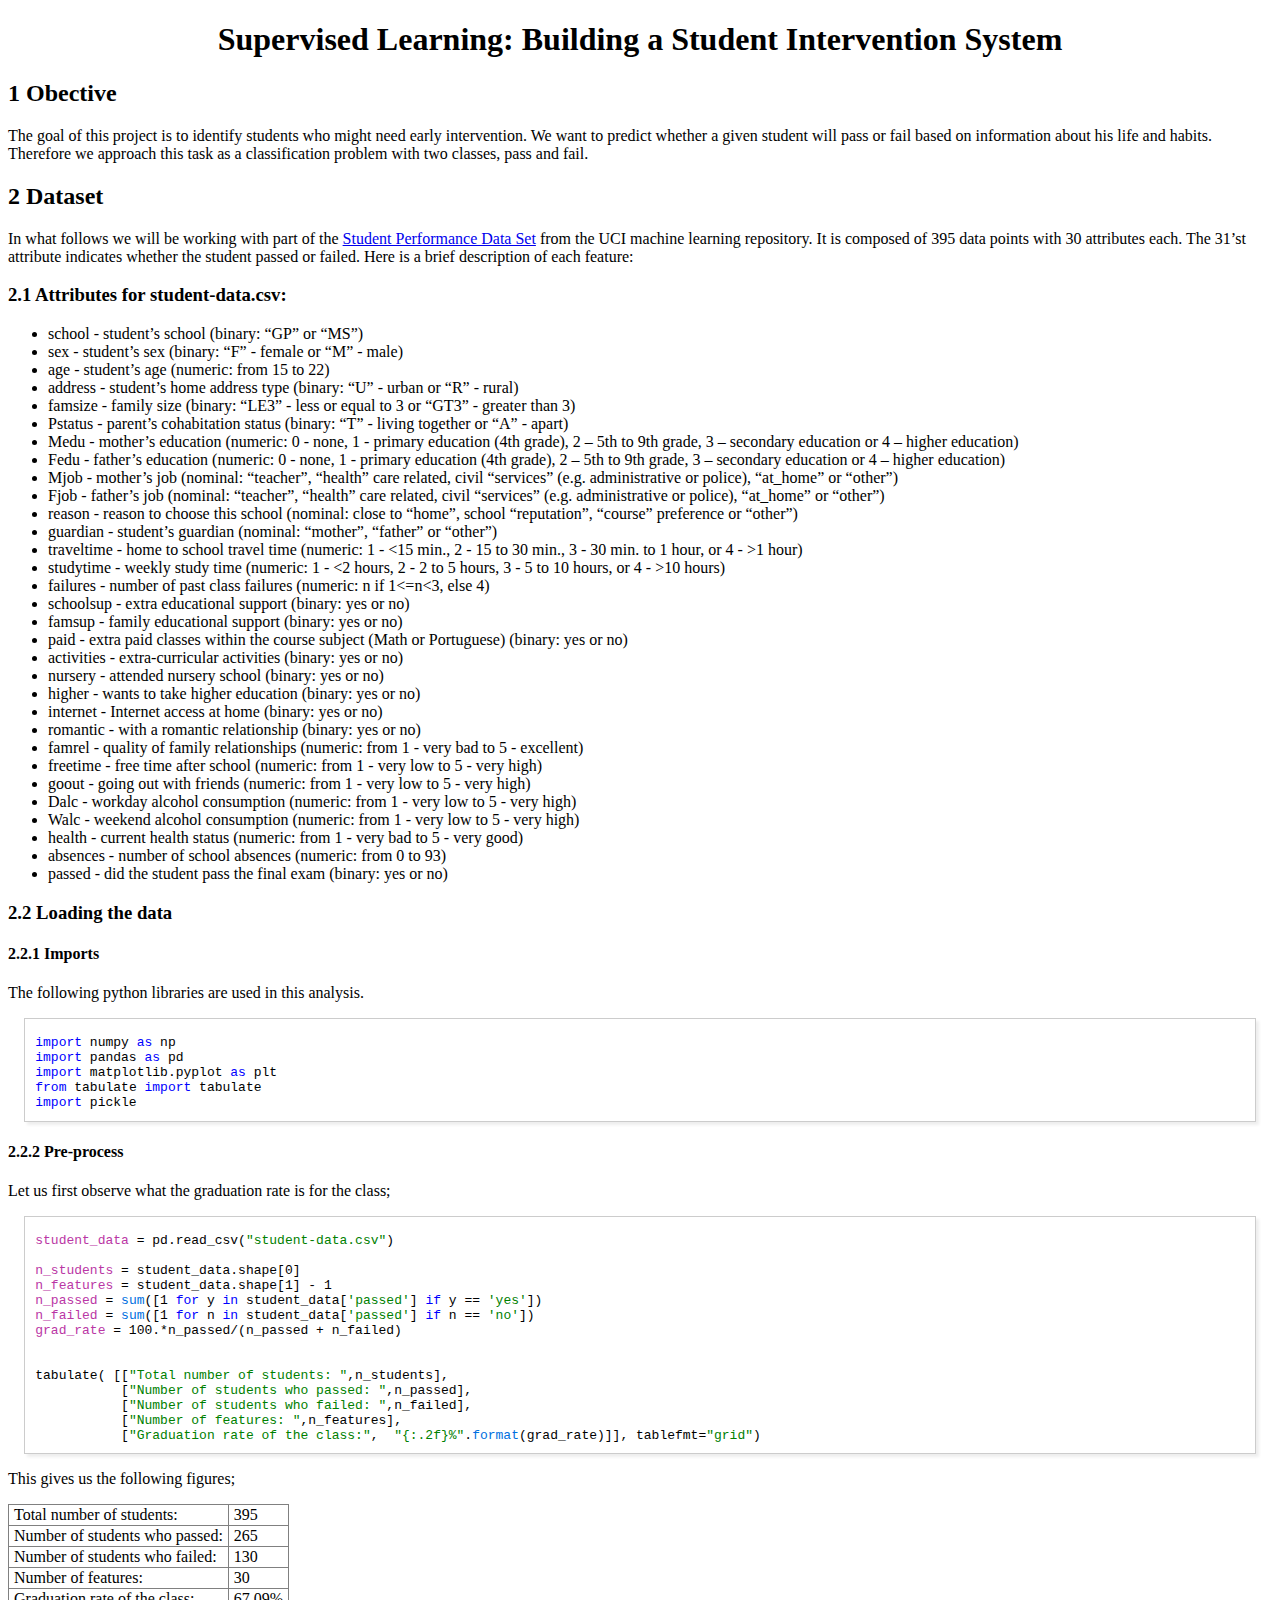
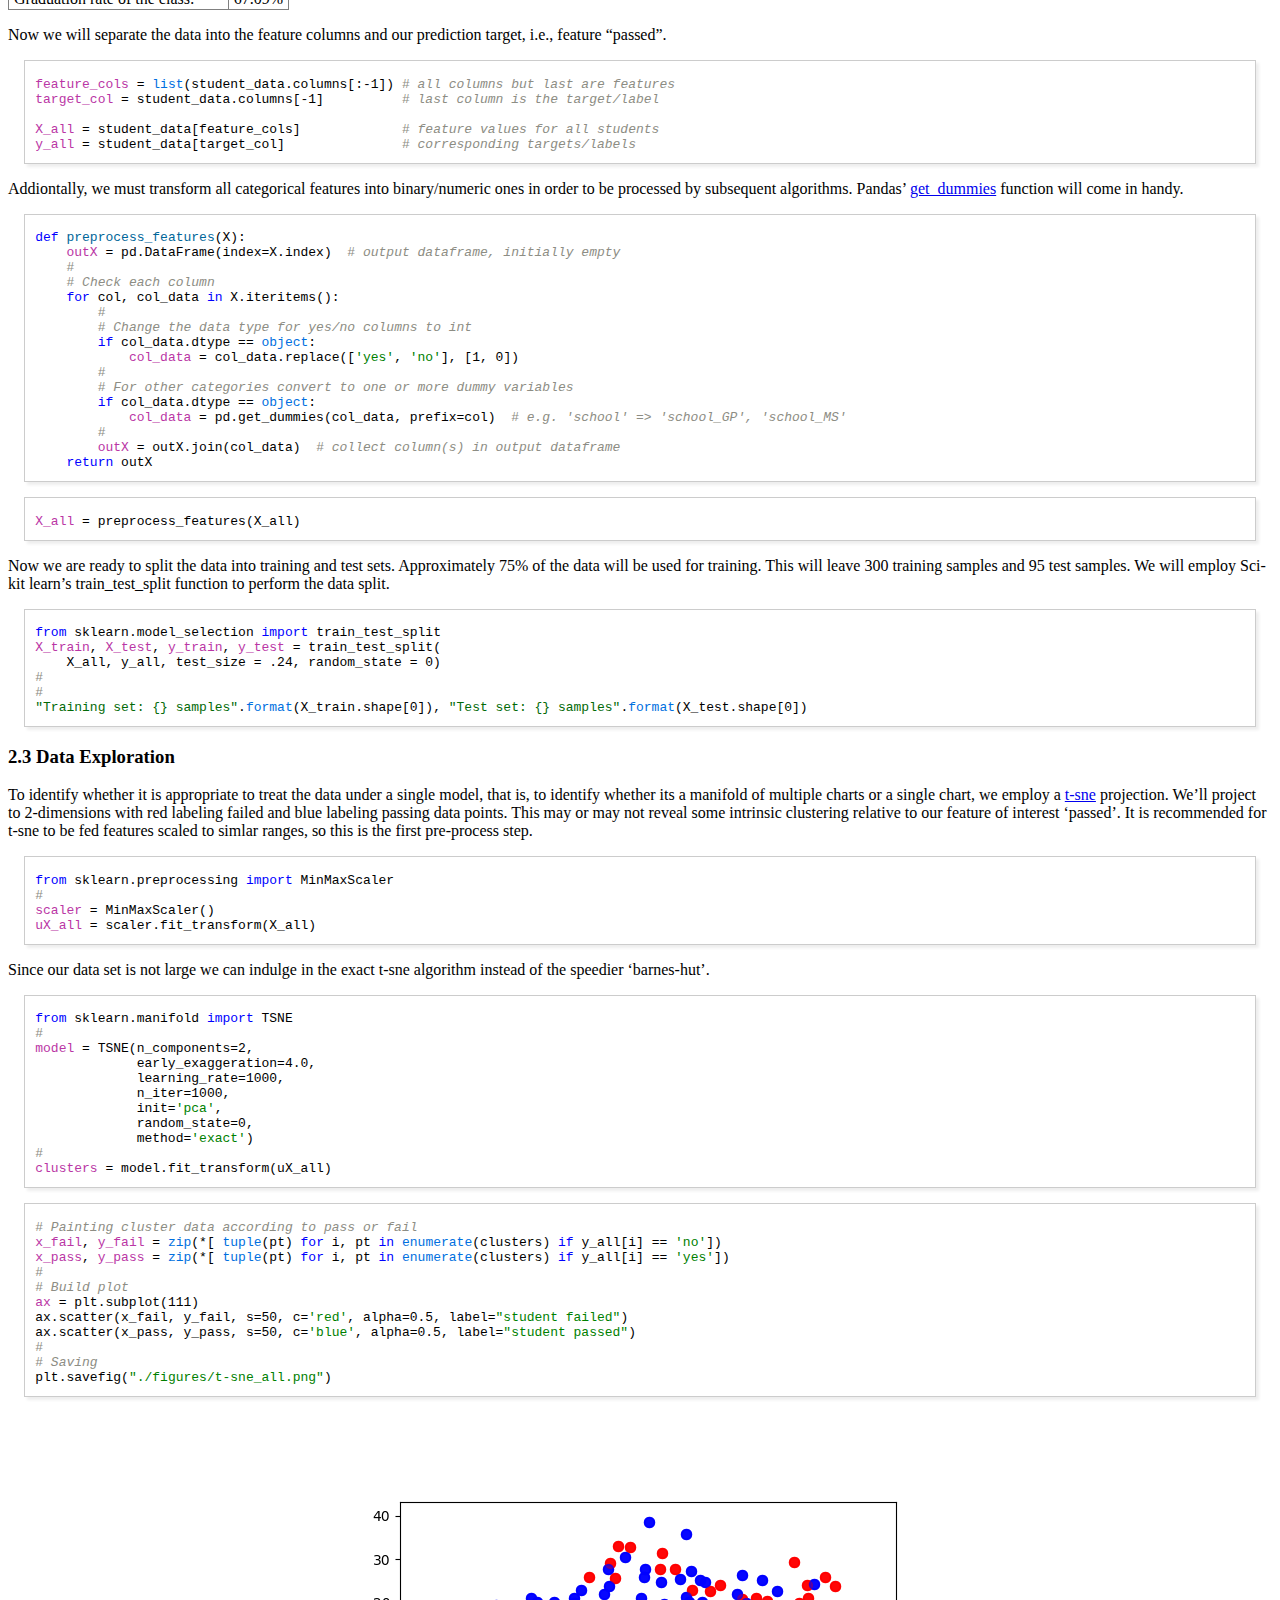
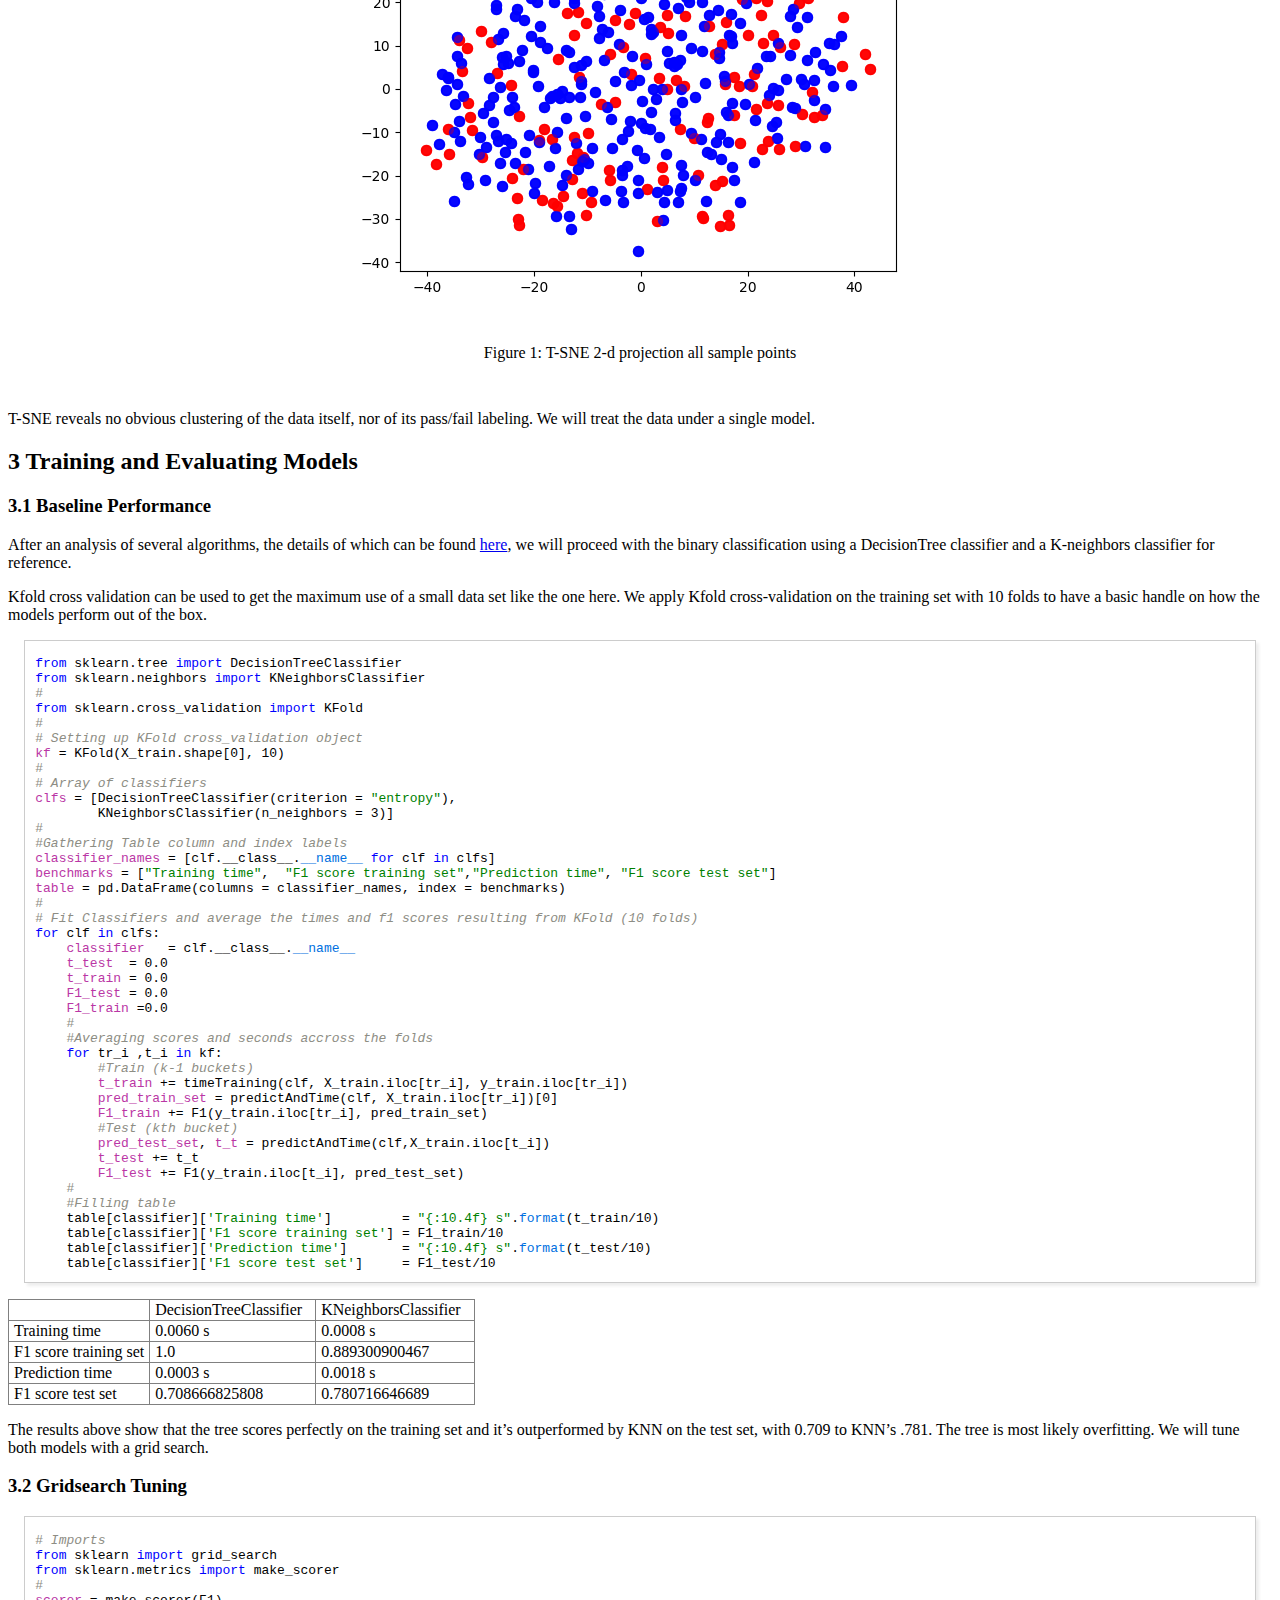
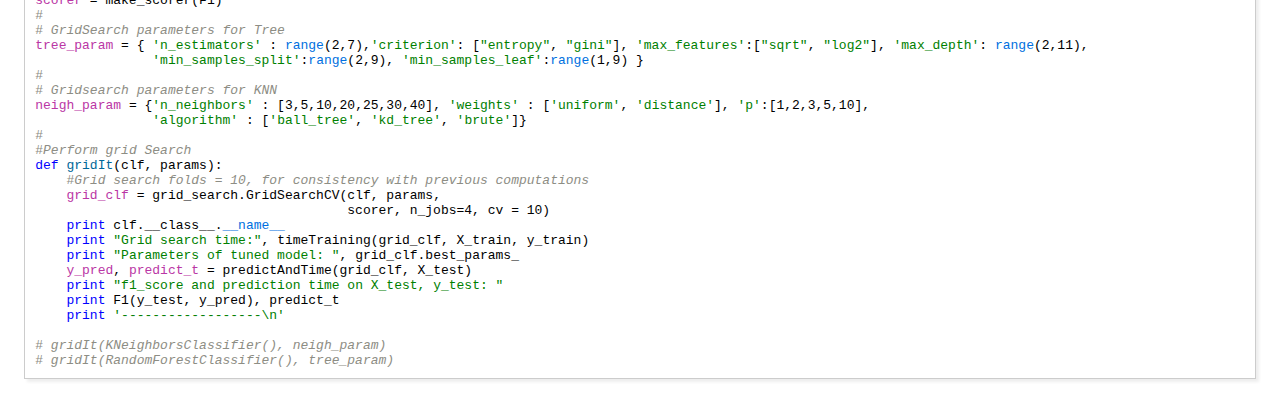
==== commit 3ba48f2f: "feat: Added t-sne manifold learning discussion refactor: Reworked project up to model selection" ====
--- a/orgp/student_intervention_revisit.html
+++ b/orgp/student_intervention_revisit.html
@@ -4,7 +4,7 @@
 <html xmlns="http://www.w3.org/1999/xhtml" lang="en" xml:lang="en">
 <head>
 <title>Supervised Learning: Building a Student Intervention System</title>
-<!-- 2017-06-18 Sun 01:43 -->
+<!-- 2017-06-18 Sun 17:43 -->
 <meta  http-equiv="Content-Type" content="text/html;charset=utf-8" />
 <meta  name="generator" content="Org-mode" />
 <meta  name="author" content="Robert M Salom" />
@@ -179,9 +179,9 @@
 </li>
 <li>Fedu - father&rsquo;s education (numeric: 0 - none, 1 - primary education (4th grade), 2 – 5th to 9th grade, 3 – secondary education or 4 – higher education)
 </li>
-<li>Mjob - mother&rsquo;s job (nominal: &ldquo;teacher&rdquo;, &ldquo;health&rdquo; care related, civil &ldquo;services&rdquo; (e.g. administrative or police), &ldquo;at<sub>home</sub>&rdquo; or &ldquo;other&rdquo;)
-</li>
-<li>Fjob - father&rsquo;s job (nominal: &ldquo;teacher&rdquo;, &ldquo;health&rdquo; care related, civil &ldquo;services&rdquo; (e.g. administrative or police), &ldquo;at<sub>home</sub>&rdquo; or &ldquo;other&rdquo;)
+<li>Mjob - mother&rsquo;s job (nominal: &ldquo;teacher&rdquo;, &ldquo;health&rdquo; care related, civil &ldquo;services&rdquo; (e.g. administrative or police), &ldquo;at_home&rdquo; or &ldquo;other&rdquo;)
+</li>
+<li>Fjob - father&rsquo;s job (nominal: &ldquo;teacher&rdquo;, &ldquo;health&rdquo; care related, civil &ldquo;services&rdquo; (e.g. administrative or police), &ldquo;at_home&rdquo; or &ldquo;other&rdquo;)
 </li>
 <li>reason - reason to choose this school (nominal: close to &ldquo;home&rdquo;, school &ldquo;reputation&rdquo;, &ldquo;course&rdquo; preference or &ldquo;other&rdquo;)
 </li>
@@ -228,6 +228,7 @@
 </ul>
 </div>
 </div>
+
 
 <div id="outline-container-sec-2-2" class="outline-3">
 <h3 id="sec-2-2"><span class="section-number-3">2.2</span> Loading the data</h3>
@@ -240,16 +241,15 @@
 </p>
 <div class="org-src-container">
 
-<pre class="src src-python"><span style="color: #F92672;">import</span> numpy <span style="color: #F92672;">as</span> np
-<span style="color: #F92672;">import</span> pandas <span style="color: #F92672;">as</span> pd
-<span style="color: #F92672;">import</span> matplotlib.pyplot <span style="color: #F92672;">as</span> plt
-<span style="color: #F92672;">from</span> tabulate <span style="color: #F92672;">import</span> tabulate
-<span style="color: #F92672;">import</span> pickle
-</pre>
-</div>
-</div>
-</div>
-
+<pre class="src src-python"><span style="color: #0000FF;">import</span> numpy <span style="color: #0000FF;">as</span> np
+<span style="color: #0000FF;">import</span> pandas <span style="color: #0000FF;">as</span> pd
+<span style="color: #0000FF;">import</span> matplotlib.pyplot <span style="color: #0000FF;">as</span> plt
+<span style="color: #0000FF;">from</span> tabulate <span style="color: #0000FF;">import</span> tabulate
+<span style="color: #0000FF;">import</span> pickle
+</pre>
+</div>
+</div>
+</div>
 
 <div id="outline-container-sec-2-2-2" class="outline-4">
 <h4 id="sec-2-2-2"><span class="section-number-4">2.2.2</span> Pre-process</h4>
@@ -260,20 +260,20 @@
 
 <div class="org-src-container">
 
-<pre class="src src-python"><span style="color: #FD971F;">student_data</span> = pd.read_csv(<span style="color: #E6DB74;">"student-data.csv"</span>)
-
-<span style="color: #FD971F;">n_students</span> = student_data.shape[0]
-<span style="color: #FD971F;">n_features</span> = student_data.shape[1] - 1
-<span style="color: #FD971F;">n_passed</span> = <span style="color: #F92672;">sum</span>([1 <span style="color: #F92672;">for</span> y <span style="color: #F92672;">in</span> student_data[<span style="color: #E6DB74;">'passed'</span>] <span style="color: #F92672;">if</span> y == <span style="color: #E6DB74;">'yes'</span>])
-<span style="color: #FD971F;">n_failed</span> = <span style="color: #F92672;">sum</span>([1 <span style="color: #F92672;">for</span> n <span style="color: #F92672;">in</span> student_data[<span style="color: #E6DB74;">'passed'</span>] <span style="color: #F92672;">if</span> n == <span style="color: #E6DB74;">'no'</span>])
-<span style="color: #FD971F;">grad_rate</span> = 100.*n_passed/(n_passed + n_failed)
-
-
-tabulate( [[<span style="color: #E6DB74;">"Total number of students: "</span>,n_students],
-           [<span style="color: #E6DB74;">"Number of students who passed: "</span>,n_passed],
-           [<span style="color: #E6DB74;">"Number of students who failed: "</span>,n_failed],
-           [<span style="color: #E6DB74;">"Number of features: "</span>,n_features],
-           [<span style="color: #E6DB74;">"Graduation rate of the class:"</span>,  <span style="color: #E6DB74;">"{:.2f}%"</span>.<span style="color: #F92672;">format</span>(grad_rate)]], tablefmt=<span style="color: #E6DB74;">"grid"</span>)
+<pre class="src src-python"><span style="color: #BA36A5;">student_data</span> = pd.read_csv(<span style="color: #008000;">"student-data.csv"</span>)
+
+<span style="color: #BA36A5;">n_students</span> = student_data.shape[0]
+<span style="color: #BA36A5;">n_features</span> = student_data.shape[1] - 1
+<span style="color: #BA36A5;">n_passed</span> = <span style="color: #006FE0;">sum</span>([1 <span style="color: #0000FF;">for</span> y <span style="color: #0000FF;">in</span> student_data[<span style="color: #008000;">'passed'</span>] <span style="color: #0000FF;">if</span> y == <span style="color: #008000;">'yes'</span>])
+<span style="color: #BA36A5;">n_failed</span> = <span style="color: #006FE0;">sum</span>([1 <span style="color: #0000FF;">for</span> n <span style="color: #0000FF;">in</span> student_data[<span style="color: #008000;">'passed'</span>] <span style="color: #0000FF;">if</span> n == <span style="color: #008000;">'no'</span>])
+<span style="color: #BA36A5;">grad_rate</span> = 100.*n_passed/(n_passed + n_failed)
+
+
+tabulate( [[<span style="color: #008000;">"Total number of students: "</span>,n_students],
+           [<span style="color: #008000;">"Number of students who passed: "</span>,n_passed],
+           [<span style="color: #008000;">"Number of students who failed: "</span>,n_failed],
+           [<span style="color: #008000;">"Number of features: "</span>,n_features],
+           [<span style="color: #008000;">"Graduation rate of the class:"</span>,  <span style="color: #008000;">"{:.2f}%"</span>.<span style="color: #006FE0;">format</span>(grad_rate)]], tablefmt=<span style="color: #008000;">"grid"</span>)
 </pre>
 </div>
 
@@ -333,56 +333,62 @@
 
 <div class="org-src-container">
 
-<pre class="src src-python"><span style="color: #FD971F;">feature_cols</span> = <span style="color: #F92672;">list</span>(student_data.columns[:-1]) <span style="color: #75715E;"># </span><span style="color: #75715E;">all columns but last are features</span>
-<span style="color: #FD971F;">target_col</span> = student_data.columns[-1]          <span style="color: #75715E;"># </span><span style="color: #75715E;">last column is the target/label</span>
-
-<span style="color: #FD971F;">X_all</span> = student_data[feature_cols]             <span style="color: #75715E;"># </span><span style="color: #75715E;">feature values for all students</span>
-<span style="color: #FD971F;">y_all</span> = student_data[target_col]               <span style="color: #75715E;"># </span><span style="color: #75715E;">corresponding targets/labels</span>
+<pre class="src src-python"><span style="color: #BA36A5;">feature_cols</span> = <span style="color: #006FE0;">list</span>(student_data.columns[:-1]) <span style="color: #8D8D84;"># </span><span style="color: #8D8D84; font-style: italic;">all columns but last are features</span>
+<span style="color: #BA36A5;">target_col</span> = student_data.columns[-1]          <span style="color: #8D8D84;"># </span><span style="color: #8D8D84; font-style: italic;">last column is the target/label</span>
+
+<span style="color: #BA36A5;">X_all</span> = student_data[feature_cols]             <span style="color: #8D8D84;"># </span><span style="color: #8D8D84; font-style: italic;">feature values for all students</span>
+<span style="color: #BA36A5;">y_all</span> = student_data[target_col]               <span style="color: #8D8D84;"># </span><span style="color: #8D8D84; font-style: italic;">corresponding targets/labels</span>
 </pre>
 </div>
 
 
 <p>
 Addiontally, we must transform all categorical features into binary/numeric ones in order to be processed
-by subsequent algorithms. Pandas&rsquo; <a href="http://pandas.pydata.org/pandas-docs/stable/generated/pandas.get_dummies.html?highlight=get_dummies#pandas.get_dummies">get<sub>dummies</sub></a> function will come in handy.
-</p>
-
-<div class="org-src-container">
-
-<pre class="src src-python"><span style="color: #F92672;">def</span> <span style="color: #A6E22E;">preprocess_features</span>(X):
-    <span style="color: #FD971F;">outX</span> = pd.DataFrame(index=X.index)  <span style="color: #75715E;"># </span><span style="color: #75715E;">output dataframe, initially empty</span>
-    <span style="color: #75715E;"># </span><span style="color: #75715E;">Check each column</span>
-    <span style="color: #F92672;">for</span> col, col_data <span style="color: #F92672;">in</span> X.iteritems():
-        <span style="color: #75715E;"># </span><span style="color: #75715E;">Change the data type for yes/no columns to int</span>
-        <span style="color: #F92672;">if</span> col_data.dtype == <span style="color: #F92672;">object</span>:
-            <span style="color: #FD971F;">col_data</span> = col_data.replace([<span style="color: #E6DB74;">'yes'</span>, <span style="color: #E6DB74;">'no'</span>], [1, 0])
-        <span style="color: #75715E;"># </span><span style="color: #75715E;">For other categories convert to one or more dummy variables</span>
-        <span style="color: #F92672;">if</span> col_data.dtype == <span style="color: #F92672;">object</span>:
-            <span style="color: #FD971F;">col_data</span> = pd.get_dummies(col_data, prefix=col)  <span style="color: #75715E;"># </span><span style="color: #75715E;">e.g. 'school' =&gt; 'school_GP', 'school_MS'</span>
-        <span style="color: #FD971F;">outX</span> = outX.join(col_data)  <span style="color: #75715E;"># </span><span style="color: #75715E;">collect column(s) in output dataframe</span>
-    <span style="color: #F92672;">return</span> outX
-</pre>
-</div>
-
-
-<div class="org-src-container">
-
-<pre class="src src-python"><span style="color: #FD971F;">X_all</span> = preprocess_features(X_all)
+by subsequent algorithms. Pandas&rsquo; <a href="http://pandas.pydata.org/pandas-docs/stable/generated/pandas.get_dummies.html?highlight=get_dummies#pandas.get_dummies">get_dummies</a> function will come in handy.
+</p>
+
+<div class="org-src-container">
+
+<pre class="src src-python"><span style="color: #0000FF;">def</span> <span style="color: #006699;">preprocess_features</span>(X):
+    <span style="color: #BA36A5;">outX</span> = pd.DataFrame(index=X.index)  <span style="color: #8D8D84;"># </span><span style="color: #8D8D84; font-style: italic;">output dataframe, initially empty</span>
+    <span style="color: #8D8D84;">#</span>
+    <span style="color: #8D8D84;"># </span><span style="color: #8D8D84; font-style: italic;">Check each column</span>
+    <span style="color: #0000FF;">for</span> col, col_data <span style="color: #0000FF;">in</span> X.iteritems():
+        <span style="color: #8D8D84;">#</span>
+        <span style="color: #8D8D84;"># </span><span style="color: #8D8D84; font-style: italic;">Change the data type for yes/no columns to int</span>
+        <span style="color: #0000FF;">if</span> col_data.dtype == <span style="color: #006FE0;">object</span>:
+            <span style="color: #BA36A5;">col_data</span> = col_data.replace([<span style="color: #008000;">'yes'</span>, <span style="color: #008000;">'no'</span>], [1, 0])
+        <span style="color: #8D8D84;">#</span>
+        <span style="color: #8D8D84;"># </span><span style="color: #8D8D84; font-style: italic;">For other categories convert to one or more dummy variables</span>
+        <span style="color: #0000FF;">if</span> col_data.dtype == <span style="color: #006FE0;">object</span>:
+            <span style="color: #BA36A5;">col_data</span> = pd.get_dummies(col_data, prefix=col)  <span style="color: #8D8D84;"># </span><span style="color: #8D8D84; font-style: italic;">e.g. 'school' =&gt; 'school_GP', 'school_MS'</span>
+        <span style="color: #8D8D84;">#    </span>
+        <span style="color: #BA36A5;">outX</span> = outX.join(col_data)  <span style="color: #8D8D84;"># </span><span style="color: #8D8D84; font-style: italic;">collect column(s) in output dataframe</span>
+    <span style="color: #0000FF;">return</span> outX
+</pre>
+</div>
+
+
+<div class="org-src-container">
+
+<pre class="src src-python"><span style="color: #BA36A5;">X_all</span> = preprocess_features(X_all)
 </pre>
 </div>
 
 <p>
 Now we are ready to split the data into training and test sets. Approximately 75% of the data will be used
 for training. This will leave  300 training samples and 95 test samples. We will employ Sci-kit learn&rsquo;s 
-train<sub>test</sub><sub>split</sub> function to perform the data split.
-</p>
-
-<div class="org-src-container">
-
-<pre class="src src-python"><span style="color: #F92672;">from</span> sklearn.model_selection <span style="color: #F92672;">import</span> train_test_split
-<span style="color: #FD971F;">X_train</span>, <span style="color: #FD971F;">X_test</span>, <span style="color: #FD971F;">y_train</span>, <span style="color: #FD971F;">y_test</span> = train_test_split(
+train_test_split function to perform the data split.
+</p>
+
+<div class="org-src-container">
+
+<pre class="src src-python"><span style="color: #0000FF;">from</span> sklearn.model_selection <span style="color: #0000FF;">import</span> train_test_split
+<span style="color: #BA36A5;">X_train</span>, <span style="color: #BA36A5;">X_test</span>, <span style="color: #BA36A5;">y_train</span>, <span style="color: #BA36A5;">y_test</span> = train_test_split(
     X_all, y_all, test_size = .24, random_state = 0)
-<span style="color: #75715E;">"Training set: {} samples"</span>.<span style="color: #F92672;">format</span>(X_train.shape[0]), <span style="color: #75715E;">"Test set: {} samples"</span>.<span style="color: #F92672;">format</span>(X_test.shape[0])
+<span style="color: #8D8D84;">#</span>
+<span style="color: #8D8D84;">#</span>
+<span style="color: #036A07;">"Training set: {} samples"</span>.<span style="color: #006FE0;">format</span>(X_train.shape[0]), <span style="color: #036A07;">"Test set: {} samples"</span>.<span style="color: #006FE0;">format</span>(X_test.shape[0])
 </pre>
 </div>
 </div>
@@ -392,6 +398,240 @@
 
 <div id="outline-container-sec-2-3" class="outline-3">
 <h3 id="sec-2-3"><span class="section-number-3">2.3</span> Data Exploration</h3>
+<div class="outline-text-3" id="text-2-3">
+<p>
+To identify whether it is appropriate to treat the data under a single model, that is, to identify whether its a manifold of multiple charts or
+a single chart, we employ a <a href="http://scikit-learn.org/stable/modules/generated/sklearn.manifold.TSNE.html">t-sne</a> projection. We&rsquo;ll project to 2-dimensions with red labeling failed and blue labeling passing data points.
+This may or may not reveal some intrinsic clustering relative to our feature of interest &lsquo;passed&rsquo;. It is recommended for t-sne to be fed features
+scaled to simlar ranges, so this is the first pre-process step. 
+</p>
+
+<div class="org-src-container">
+
+<pre class="src src-python"><span style="color: #0000FF;">from</span> sklearn.preprocessing <span style="color: #0000FF;">import</span> MinMaxScaler
+<span style="color: #8D8D84;">#</span>
+<span style="color: #BA36A5;">scaler</span> = MinMaxScaler()
+<span style="color: #BA36A5;">uX_all</span> = scaler.fit_transform(X_all)
+</pre>
+</div>
+
+<p>
+Since our data set is not large we can indulge in the exact t-sne algorithm instead of the speedier &lsquo;barnes-hut&rsquo;.
+</p>
+<div class="org-src-container">
+
+<pre class="src src-python"><span style="color: #0000FF;">from</span> sklearn.manifold <span style="color: #0000FF;">import</span> TSNE
+<span style="color: #8D8D84;">#</span>
+<span style="color: #BA36A5;">model</span> = TSNE(n_components=2,
+             early_exaggeration=4.0,
+             learning_rate=1000,
+             n_iter=1000,
+             init=<span style="color: #008000;">'pca'</span>,
+             random_state=0,
+             method=<span style="color: #008000;">'exact'</span>)
+<span style="color: #8D8D84;">#</span>
+<span style="color: #BA36A5;">clusters</span> = model.fit_transform(uX_all)
+</pre>
+</div>
+
+<div class="org-src-container">
+
+<pre class="src src-python"><span style="color: #8D8D84;"># </span><span style="color: #8D8D84; font-style: italic;">Painting cluster data according to pass or fail</span>
+<span style="color: #BA36A5;">x_fail</span>, <span style="color: #BA36A5;">y_fail</span> = <span style="color: #006FE0;">zip</span>(*[ <span style="color: #006FE0;">tuple</span>(pt) <span style="color: #0000FF;">for</span> i, pt <span style="color: #0000FF;">in</span> <span style="color: #006FE0;">enumerate</span>(clusters) <span style="color: #0000FF;">if</span> y_all[i] == <span style="color: #008000;">'no'</span>])
+<span style="color: #BA36A5;">x_pass</span>, <span style="color: #BA36A5;">y_pass</span> = <span style="color: #006FE0;">zip</span>(*[ <span style="color: #006FE0;">tuple</span>(pt) <span style="color: #0000FF;">for</span> i, pt <span style="color: #0000FF;">in</span> <span style="color: #006FE0;">enumerate</span>(clusters) <span style="color: #0000FF;">if</span> y_all[i] == <span style="color: #008000;">'yes'</span>])
+<span style="color: #8D8D84;">#</span>
+<span style="color: #8D8D84;"># </span><span style="color: #8D8D84; font-style: italic;">Build plot</span>
+<span style="color: #BA36A5;">ax</span> = plt.subplot(111)
+ax.scatter(x_fail, y_fail, s=50, c=<span style="color: #008000;">'red'</span>, alpha=0.5, label=<span style="color: #008000;">"student failed"</span>)
+ax.scatter(x_pass, y_pass, s=50, c=<span style="color: #008000;">'blue'</span>, alpha=0.5, label=<span style="color: #008000;">"student passed"</span>)
+<span style="color: #8D8D84;">#</span>
+<span style="color: #8D8D84;"># </span><span style="color: #8D8D84; font-style: italic;">Saving</span>
+plt.savefig(<span style="color: #008000;">"./figures/t-sne_all.png"</span>)
+</pre>
+</div>
+
+
+
+<div id="T-SNE-All" class="figure">
+<p><img src="./figures/t-sne_all.png" alt="t-sne_all.png" />
+</p>
+<p><span class="figure-number">Figure 1:</span> T-SNE 2-d projection all sample points</p>
+</div>
+
+<p>
+T-SNE reveals no obvious clustering of the data itself, nor of its pass/fail labeling. We will treat the data under a single model.
+</p>
+</div>
+</div>
+</div>
+
+
+<div id="outline-container-sec-3" class="outline-2">
+<h2 id="sec-3"><span class="section-number-2">3</span> Training and Evaluating Models</h2>
+<div class="outline-text-2" id="text-3">
+</div><div id="outline-container-sec-3-1" class="outline-3">
+<h3 id="sec-3-1"><span class="section-number-3">3.1</span> Baseline Performance</h3>
+<div class="outline-text-3" id="text-3-1">
+<p>
+After an analysis of several algorithms, the details of which can be found <a href="https://github.com/rortms/Udacity_Machine/blob/master/P2/student_intervention/Final_Report.pdf">here</a>, we will proceed with
+the binary classification using a DecisionTree classifier and a K-neighbors classifier for reference.
+</p>
+
+<p>
+Kfold cross validation can be used to get the maximum use of a small data set like the one here. We 
+apply Kfold cross-validation on the training set with 10 folds to have a basic handle on how the models
+perform out of the box. 
+</p>
+
+<div class="org-src-container">
+
+<pre class="src src-python"><span style="color: #0000FF;">from</span> sklearn.tree <span style="color: #0000FF;">import</span> DecisionTreeClassifier
+<span style="color: #0000FF;">from</span> sklearn.neighbors <span style="color: #0000FF;">import</span> KNeighborsClassifier
+<span style="color: #8D8D84;">#</span>
+<span style="color: #0000FF;">from</span> sklearn.cross_validation <span style="color: #0000FF;">import</span> KFold
+<span style="color: #8D8D84;">#</span>
+<span style="color: #8D8D84;"># </span><span style="color: #8D8D84; font-style: italic;">Setting up KFold cross_validation object</span>
+<span style="color: #BA36A5;">kf</span> = KFold(X_train.shape[0], 10)
+<span style="color: #8D8D84;">#</span>
+<span style="color: #8D8D84;"># </span><span style="color: #8D8D84; font-style: italic;">Array of classifiers</span>
+<span style="color: #BA36A5;">clfs</span> = [DecisionTreeClassifier(criterion = <span style="color: #008000;">"entropy"</span>),
+        KNeighborsClassifier(n_neighbors = 3)]
+<span style="color: #8D8D84;"># </span>
+<span style="color: #8D8D84;">#</span><span style="color: #8D8D84; font-style: italic;">Gathering Table column and index labels</span>
+<span style="color: #BA36A5;">classifier_names</span> = [clf.__class__.<span style="color: #006FE0;">__name__</span> <span style="color: #0000FF;">for</span> clf <span style="color: #0000FF;">in</span> clfs]
+<span style="color: #BA36A5;">benchmarks</span> = [<span style="color: #008000;">"Training time"</span>,  <span style="color: #008000;">"F1 score training set"</span>,<span style="color: #008000;">"Prediction time"</span>, <span style="color: #008000;">"F1 score test set"</span>]
+<span style="color: #BA36A5;">table</span> = pd.DataFrame(columns = classifier_names, index = benchmarks)
+<span style="color: #8D8D84;">#</span>
+<span style="color: #8D8D84;"># </span><span style="color: #8D8D84; font-style: italic;">Fit Classifiers and average the times and f1 scores resulting from KFold (10 folds)</span>
+<span style="color: #0000FF;">for</span> clf <span style="color: #0000FF;">in</span> clfs: 
+    <span style="color: #BA36A5;">classifier</span>   = clf.__class__.<span style="color: #006FE0;">__name__</span>
+    <span style="color: #BA36A5;">t_test</span>  = 0.0 
+    <span style="color: #BA36A5;">t_train</span> = 0.0
+    <span style="color: #BA36A5;">F1_test</span> = 0.0
+    <span style="color: #BA36A5;">F1_train</span> =0.0
+    <span style="color: #8D8D84;">#</span>
+    <span style="color: #8D8D84;">#</span><span style="color: #8D8D84; font-style: italic;">Averaging scores and seconds accross the folds</span>
+    <span style="color: #0000FF;">for</span> tr_i ,t_i <span style="color: #0000FF;">in</span> kf:
+        <span style="color: #8D8D84;">#</span><span style="color: #8D8D84; font-style: italic;">Train (k-1 buckets)</span>
+        <span style="color: #BA36A5;">t_train</span> += timeTraining(clf, X_train.iloc[tr_i], y_train.iloc[tr_i])
+        <span style="color: #BA36A5;">pred_train_set</span> = predictAndTime(clf, X_train.iloc[tr_i])[0]
+        <span style="color: #BA36A5;">F1_train</span> += F1(y_train.iloc[tr_i], pred_train_set)
+        <span style="color: #8D8D84;">#</span><span style="color: #8D8D84; font-style: italic;">Test (kth bucket)</span>
+        <span style="color: #BA36A5;">pred_test_set</span>, <span style="color: #BA36A5;">t_t</span> = predictAndTime(clf,X_train.iloc[t_i])
+        <span style="color: #BA36A5;">t_test</span> += t_t
+        <span style="color: #BA36A5;">F1_test</span> += F1(y_train.iloc[t_i], pred_test_set)
+    <span style="color: #8D8D84;">#   </span>
+    <span style="color: #8D8D84;">#</span><span style="color: #8D8D84; font-style: italic;">Filling table </span>
+    table[classifier][<span style="color: #008000;">'Training time'</span>]         = <span style="color: #008000;">"{:10.4f} s"</span>.<span style="color: #006FE0;">format</span>(t_train/10)
+    table[classifier][<span style="color: #008000;">'F1 score training set'</span>] = F1_train/10
+    table[classifier][<span style="color: #008000;">'Prediction time'</span>]       = <span style="color: #008000;">"{:10.4f} s"</span>.<span style="color: #006FE0;">format</span>(t_test/10)
+    table[classifier][<span style="color: #008000;">'F1 score test set'</span>]     = F1_test/10
+</pre>
+</div>
+
+<!-- This HTML table template is generated by emacs 25.1.1 -->
+<table border="1">
+  <tr>
+    <td align="left" valign="top">
+      &nbsp;&nbsp;&nbsp;&nbsp;&nbsp;&nbsp;&nbsp;&nbsp;&nbsp;&nbsp;&nbsp;&nbsp;&nbsp;&nbsp;&nbsp;&nbsp;&nbsp;&nbsp;&nbsp;&nbsp;&nbsp;&nbsp;&nbsp;
+    </td>
+    <td align="left" valign="top">
+      &nbsp;DecisionTreeClassifier&nbsp;&nbsp;&nbsp;
+    </td>
+    <td align="left" valign="top">
+      &nbsp;KNeighborsClassifier&nbsp;&nbsp;&nbsp;
+    </td>
+  </tr>
+  <tr>
+    <td align="left" valign="top">
+      &nbsp;Training&nbsp;time&nbsp;&nbsp;&nbsp;&nbsp;&nbsp;&nbsp;&nbsp;&nbsp;&nbsp;
+    </td>
+    <td align="left" valign="top">
+      &nbsp;0.0060&nbsp;s&nbsp;&nbsp;&nbsp;&nbsp;&nbsp;&nbsp;&nbsp;&nbsp;&nbsp;&nbsp;&nbsp;&nbsp;&nbsp;&nbsp;&nbsp;&nbsp;&nbsp;
+    </td>
+    <td align="left" valign="top">
+      &nbsp;0.0008&nbsp;s&nbsp;&nbsp;&nbsp;&nbsp;&nbsp;&nbsp;&nbsp;&nbsp;&nbsp;&nbsp;&nbsp;&nbsp;&nbsp;&nbsp;&nbsp;
+    </td>
+  </tr>
+  <tr>
+    <td align="left" valign="top">
+      &nbsp;F1&nbsp;score&nbsp;training&nbsp;set&nbsp;
+    </td>
+    <td align="left" valign="top">
+      &nbsp;1.0&nbsp;&nbsp;&nbsp;&nbsp;&nbsp;&nbsp;&nbsp;&nbsp;&nbsp;&nbsp;&nbsp;&nbsp;&nbsp;&nbsp;&nbsp;&nbsp;&nbsp;&nbsp;&nbsp;&nbsp;&nbsp;&nbsp;
+    </td>
+    <td align="left" valign="top">
+      &nbsp;0.889300900467&nbsp;&nbsp;&nbsp;&nbsp;&nbsp;&nbsp;&nbsp;&nbsp;&nbsp;
+    </td>
+  </tr>
+  <tr>
+    <td align="left" valign="top">
+      &nbsp;Prediction&nbsp;time&nbsp;&nbsp;&nbsp;&nbsp;&nbsp;&nbsp;&nbsp;
+    </td>
+    <td align="left" valign="top">
+      &nbsp;0.0003&nbsp;s&nbsp;&nbsp;&nbsp;&nbsp;&nbsp;&nbsp;&nbsp;&nbsp;&nbsp;&nbsp;&nbsp;&nbsp;&nbsp;&nbsp;&nbsp;&nbsp;&nbsp;
+    </td>
+    <td align="left" valign="top">
+      &nbsp;0.0018&nbsp;s&nbsp;&nbsp;&nbsp;&nbsp;&nbsp;&nbsp;&nbsp;&nbsp;&nbsp;&nbsp;&nbsp;&nbsp;&nbsp;&nbsp;&nbsp;
+    </td>
+  </tr>
+  <tr>
+    <td align="left" valign="top">
+      &nbsp;F1&nbsp;score&nbsp;test&nbsp;set&nbsp;&nbsp;&nbsp;&nbsp;&nbsp;
+    </td>
+    <td align="left" valign="top">
+      &nbsp;0.708666825808&nbsp;&nbsp;&nbsp;&nbsp;&nbsp;&nbsp;&nbsp;&nbsp;&nbsp;&nbsp;&nbsp;
+    </td>
+    <td align="left" valign="top">
+      &nbsp;0.780716646689&nbsp;&nbsp;&nbsp;&nbsp;&nbsp;&nbsp;&nbsp;&nbsp;&nbsp;
+    </td>
+  </tr>
+</table>
+
+<p>
+The results above show that the tree scores perfectly on the training set and it&rsquo;s outperformed by KNN on the test set,
+with 0.709 to KNN&rsquo;s .781. The tree is most likely overfitting. We will tune both models with a grid search.
+</p>
+</div>
+</div>
+
+<div id="outline-container-sec-3-2" class="outline-3">
+<h3 id="sec-3-2"><span class="section-number-3">3.2</span> Gridsearch Tuning</h3>
+<div class="outline-text-3" id="text-3-2">
+<div class="org-src-container">
+
+<pre class="src src-python"><span style="color: #8D8D84;"># </span><span style="color: #8D8D84; font-style: italic;">Imports</span>
+<span style="color: #0000FF;">from</span> sklearn <span style="color: #0000FF;">import</span> grid_search
+<span style="color: #0000FF;">from</span> sklearn.metrics <span style="color: #0000FF;">import</span> make_scorer
+<span style="color: #8D8D84;">#</span>
+<span style="color: #BA36A5;">scorer</span> = make_scorer(F1)
+<span style="color: #8D8D84;">#</span>
+<span style="color: #8D8D84;"># </span><span style="color: #8D8D84; font-style: italic;">GridSearch parameters for Tree</span>
+<span style="color: #BA36A5;">tree_param</span> = { <span style="color: #008000;">'n_estimators'</span> : <span style="color: #006FE0;">range</span>(2,7),<span style="color: #008000;">'criterion'</span>: [<span style="color: #008000;">"entropy"</span>, <span style="color: #008000;">"gini"</span>], <span style="color: #008000;">'max_features'</span>:[<span style="color: #008000;">"sqrt"</span>, <span style="color: #008000;">"log2"</span>], <span style="color: #008000;">'max_depth'</span>: <span style="color: #006FE0;">range</span>(2,11),
+               <span style="color: #008000;">'min_samples_split'</span>:<span style="color: #006FE0;">range</span>(2,9), <span style="color: #008000;">'min_samples_leaf'</span>:<span style="color: #006FE0;">range</span>(1,9) }
+<span style="color: #8D8D84;">#</span>
+<span style="color: #8D8D84;"># </span><span style="color: #8D8D84; font-style: italic;">Gridsearch parameters for KNN</span>
+<span style="color: #BA36A5;">neigh_param</span> = {<span style="color: #008000;">'n_neighbors'</span> : [3,5,10,20,25,30,40], <span style="color: #008000;">'weights'</span> : [<span style="color: #008000;">'uniform'</span>, <span style="color: #008000;">'distance'</span>], <span style="color: #008000;">'p'</span>:[1,2,3,5,10],
+               <span style="color: #008000;">'algorithm'</span> : [<span style="color: #008000;">'ball_tree'</span>, <span style="color: #008000;">'kd_tree'</span>, <span style="color: #008000;">'brute'</span>]}
+<span style="color: #8D8D84;">#</span>
+<span style="color: #8D8D84;">#</span><span style="color: #8D8D84; font-style: italic;">Perform grid Search</span>
+<span style="color: #0000FF;">def</span> <span style="color: #006699;">gridIt</span>(clf, params):
+    <span style="color: #8D8D84;">#</span><span style="color: #8D8D84; font-style: italic;">Grid search folds = 10, for consistency with previous computations</span>
+    <span style="color: #BA36A5;">grid_clf</span> = grid_search.GridSearchCV(clf, params,
+                                        scorer, n_jobs=4, cv = 10)
+    <span style="color: #0000FF;">print</span> clf.__class__.<span style="color: #006FE0;">__name__</span>
+    <span style="color: #0000FF;">print</span> <span style="color: #008000;">"Grid search time:"</span>, timeTraining(grid_clf, X_train, y_train)
+    <span style="color: #0000FF;">print</span> <span style="color: #008000;">"Parameters of tuned model: "</span>, grid_clf.best_params_
+    <span style="color: #BA36A5;">y_pred</span>, <span style="color: #BA36A5;">predict_t</span> = predictAndTime(grid_clf, X_test)
+    <span style="color: #0000FF;">print</span> <span style="color: #008000;">"f1_score and prediction time on X_test, y_test: "</span>
+    <span style="color: #0000FF;">print</span> F1(y_test, y_pred), predict_t
+    <span style="color: #0000FF;">print</span> <span style="color: #008000;">'------------------\n'</span>
+
+<span style="color: #8D8D84;"># </span><span style="color: #8D8D84; font-style: italic;">gridIt(KNeighborsClassifier(), neigh_param)</span>
+<span style="color: #8D8D84;"># </span><span style="color: #8D8D84; font-style: italic;">gridIt(RandomForestClassifier(), tree_param)</span>
+</pre>
+</div>
+</div>
 </div>
 </div>
 </div>
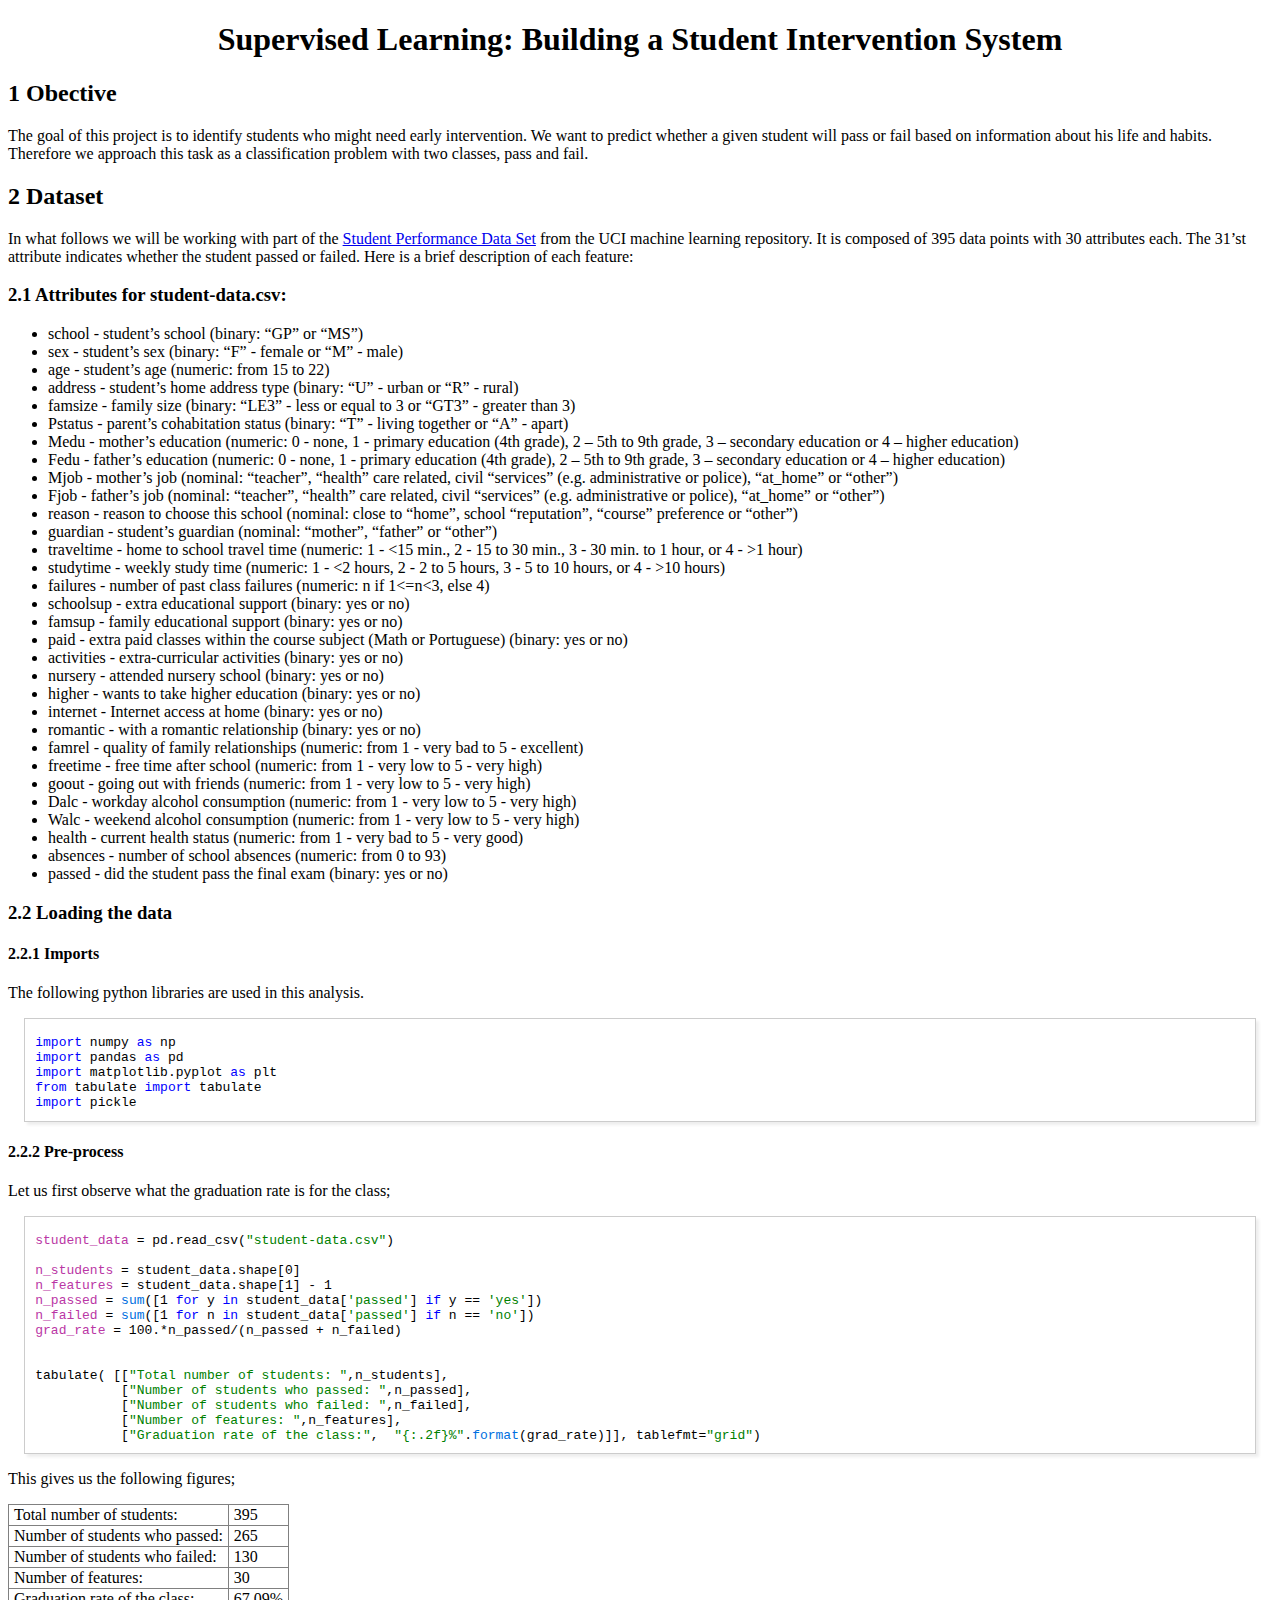
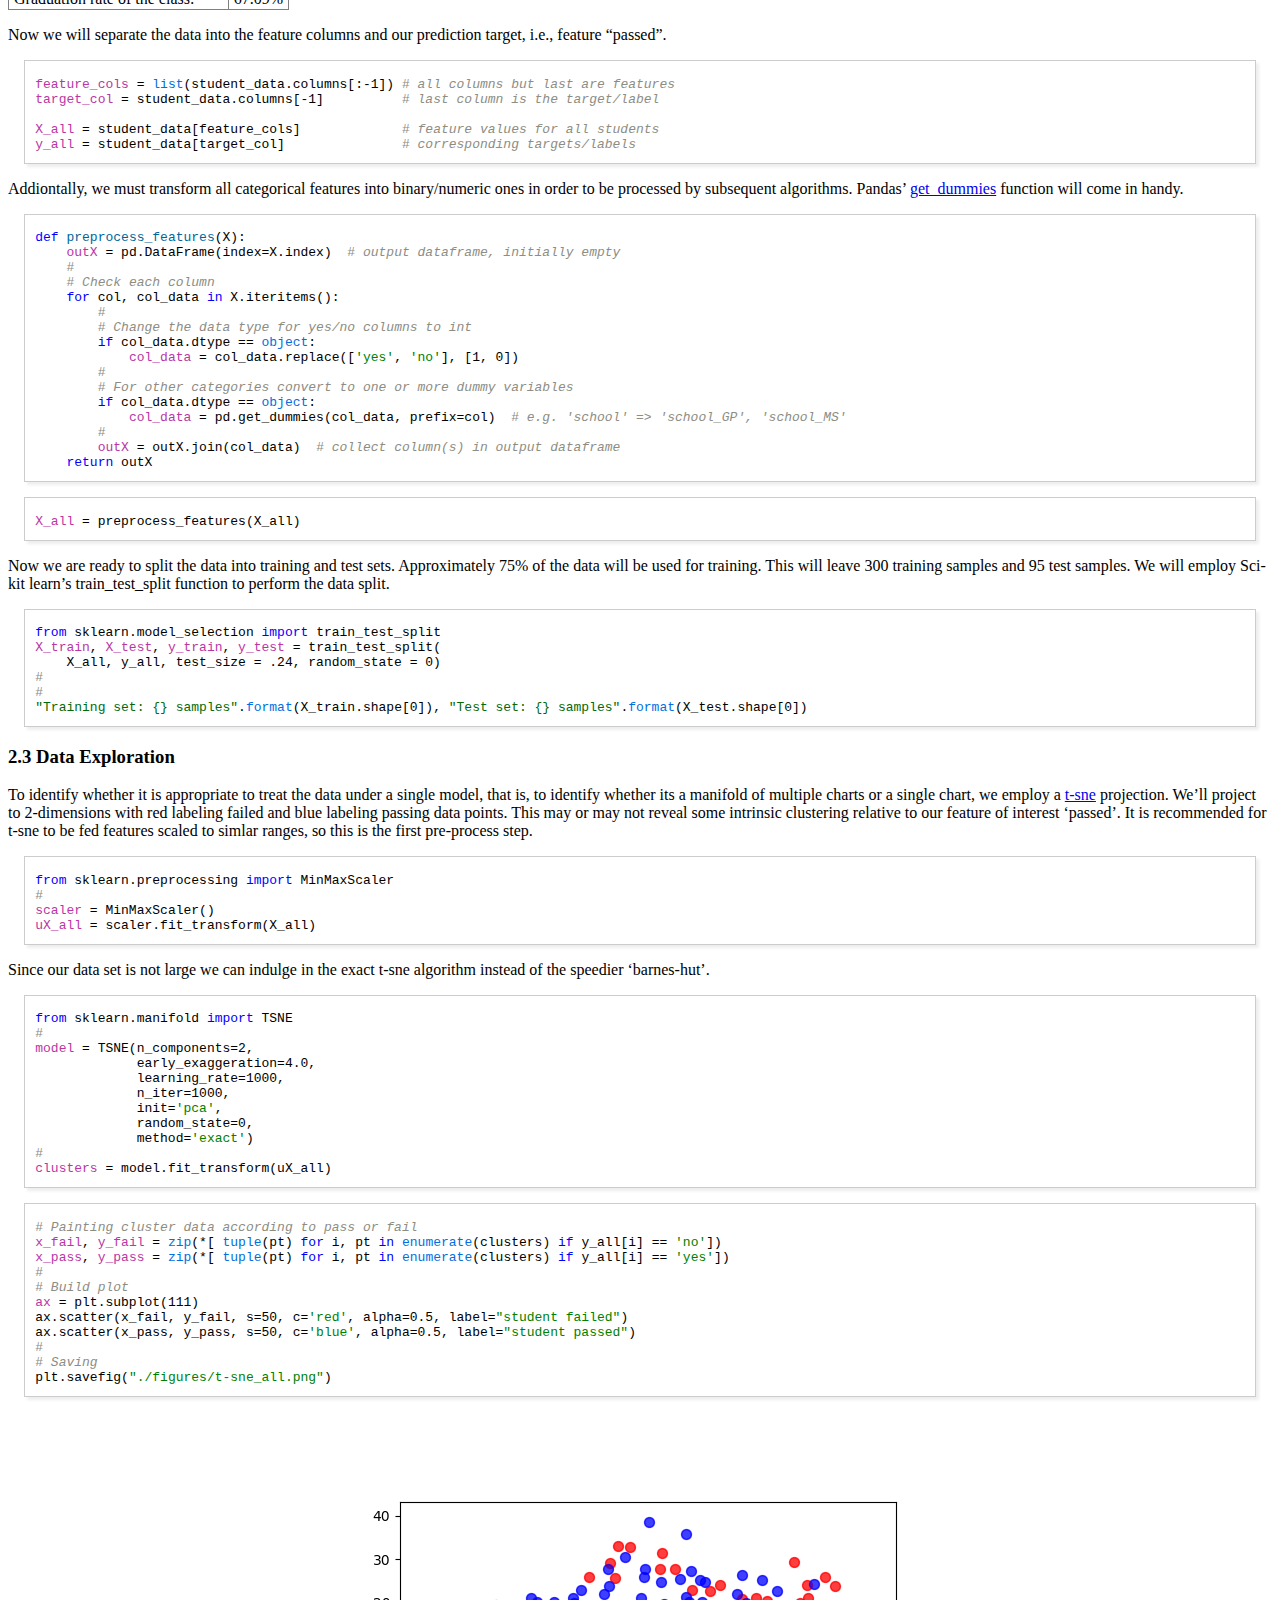
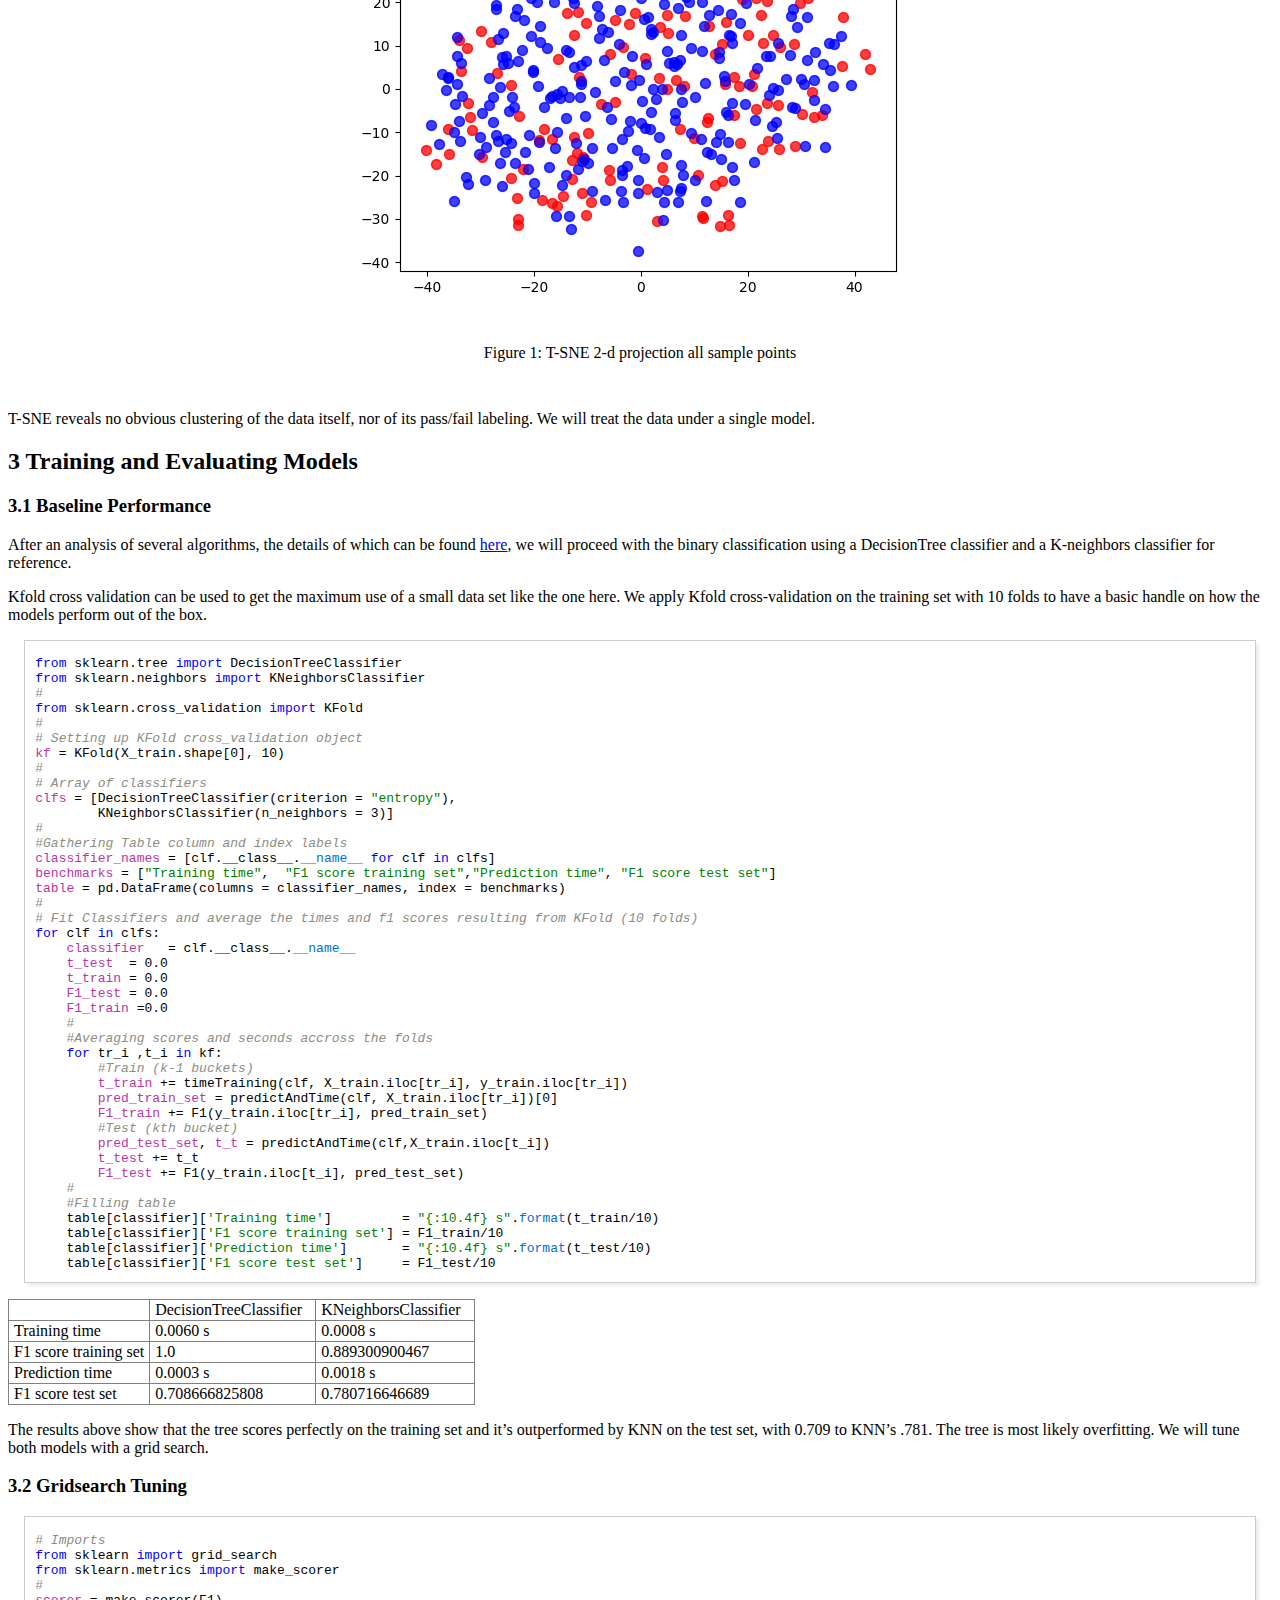
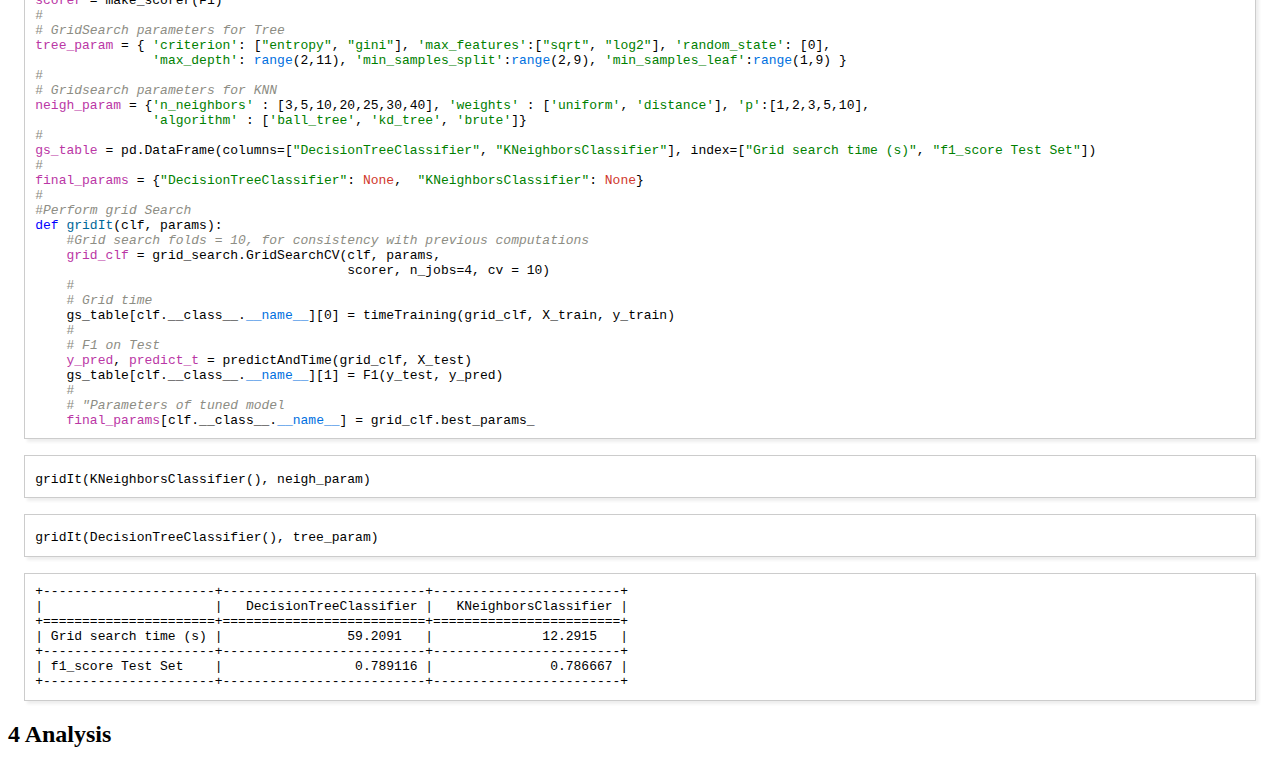
==== commit da6aa69f: "refactor: Added the code for grid search TODO: Analysis and figure out the tree pretty printing" ====
--- a/orgp/student_intervention_revisit.html
+++ b/orgp/student_intervention_revisit.html
@@ -4,7 +4,7 @@
 <html xmlns="http://www.w3.org/1999/xhtml" lang="en" xml:lang="en">
 <head>
 <title>Supervised Learning: Building a Student Intervention System</title>
-<!-- 2017-06-18 Sun 17:43 -->
+<!-- 2017-06-18 Sun 20:25 -->
 <meta  http-equiv="Content-Type" content="text/html;charset=utf-8" />
 <meta  name="generator" content="Org-mode" />
 <meta  name="author" content="Robert M Salom" />
@@ -529,6 +529,7 @@
 </pre>
 </div>
 
+
 <!-- This HTML table template is generated by emacs 25.1.1 -->
 <table border="1">
   <tr>
@@ -607,32 +608,62 @@
 <span style="color: #BA36A5;">scorer</span> = make_scorer(F1)
 <span style="color: #8D8D84;">#</span>
 <span style="color: #8D8D84;"># </span><span style="color: #8D8D84; font-style: italic;">GridSearch parameters for Tree</span>
-<span style="color: #BA36A5;">tree_param</span> = { <span style="color: #008000;">'n_estimators'</span> : <span style="color: #006FE0;">range</span>(2,7),<span style="color: #008000;">'criterion'</span>: [<span style="color: #008000;">"entropy"</span>, <span style="color: #008000;">"gini"</span>], <span style="color: #008000;">'max_features'</span>:[<span style="color: #008000;">"sqrt"</span>, <span style="color: #008000;">"log2"</span>], <span style="color: #008000;">'max_depth'</span>: <span style="color: #006FE0;">range</span>(2,11),
-               <span style="color: #008000;">'min_samples_split'</span>:<span style="color: #006FE0;">range</span>(2,9), <span style="color: #008000;">'min_samples_leaf'</span>:<span style="color: #006FE0;">range</span>(1,9) }
+<span style="color: #BA36A5;">tree_param</span> = { <span style="color: #008000;">'criterion'</span>: [<span style="color: #008000;">"entropy"</span>, <span style="color: #008000;">"gini"</span>], <span style="color: #008000;">'max_features'</span>:[<span style="color: #008000;">"sqrt"</span>, <span style="color: #008000;">"log2"</span>], <span style="color: #008000;">'random_state'</span>: [0],
+               <span style="color: #008000;">'max_depth'</span>: <span style="color: #006FE0;">range</span>(2,11), <span style="color: #008000;">'min_samples_split'</span>:<span style="color: #006FE0;">range</span>(2,9), <span style="color: #008000;">'min_samples_leaf'</span>:<span style="color: #006FE0;">range</span>(1,9) }
 <span style="color: #8D8D84;">#</span>
 <span style="color: #8D8D84;"># </span><span style="color: #8D8D84; font-style: italic;">Gridsearch parameters for KNN</span>
 <span style="color: #BA36A5;">neigh_param</span> = {<span style="color: #008000;">'n_neighbors'</span> : [3,5,10,20,25,30,40], <span style="color: #008000;">'weights'</span> : [<span style="color: #008000;">'uniform'</span>, <span style="color: #008000;">'distance'</span>], <span style="color: #008000;">'p'</span>:[1,2,3,5,10],
                <span style="color: #008000;">'algorithm'</span> : [<span style="color: #008000;">'ball_tree'</span>, <span style="color: #008000;">'kd_tree'</span>, <span style="color: #008000;">'brute'</span>]}
+<span style="color: #8D8D84;">#</span>
+<span style="color: #BA36A5;">gs_table</span> = pd.DataFrame(columns=[<span style="color: #008000;">"DecisionTreeClassifier"</span>, <span style="color: #008000;">"KNeighborsClassifier"</span>], index=[<span style="color: #008000;">"Grid search time (s)"</span>, <span style="color: #008000;">"f1_score Test Set"</span>])
+<span style="color: #8D8D84;">#</span>
+<span style="color: #BA36A5;">final_params</span> = {<span style="color: #008000;">"DecisionTreeClassifier"</span>: <span style="color: #D0372D;">None</span>,  <span style="color: #008000;">"KNeighborsClassifier"</span>: <span style="color: #D0372D;">None</span>}
 <span style="color: #8D8D84;">#</span>
 <span style="color: #8D8D84;">#</span><span style="color: #8D8D84; font-style: italic;">Perform grid Search</span>
 <span style="color: #0000FF;">def</span> <span style="color: #006699;">gridIt</span>(clf, params):
     <span style="color: #8D8D84;">#</span><span style="color: #8D8D84; font-style: italic;">Grid search folds = 10, for consistency with previous computations</span>
     <span style="color: #BA36A5;">grid_clf</span> = grid_search.GridSearchCV(clf, params,
                                         scorer, n_jobs=4, cv = 10)
-    <span style="color: #0000FF;">print</span> clf.__class__.<span style="color: #006FE0;">__name__</span>
-    <span style="color: #0000FF;">print</span> <span style="color: #008000;">"Grid search time:"</span>, timeTraining(grid_clf, X_train, y_train)
-    <span style="color: #0000FF;">print</span> <span style="color: #008000;">"Parameters of tuned model: "</span>, grid_clf.best_params_
+    <span style="color: #8D8D84;">#</span>
+    <span style="color: #8D8D84;"># </span><span style="color: #8D8D84; font-style: italic;">Grid time    </span>
+    gs_table[clf.__class__.<span style="color: #006FE0;">__name__</span>][0] = timeTraining(grid_clf, X_train, y_train)
+    <span style="color: #8D8D84;">#</span>
+    <span style="color: #8D8D84;"># </span><span style="color: #8D8D84; font-style: italic;">F1 on Test</span>
     <span style="color: #BA36A5;">y_pred</span>, <span style="color: #BA36A5;">predict_t</span> = predictAndTime(grid_clf, X_test)
-    <span style="color: #0000FF;">print</span> <span style="color: #008000;">"f1_score and prediction time on X_test, y_test: "</span>
-    <span style="color: #0000FF;">print</span> F1(y_test, y_pred), predict_t
-    <span style="color: #0000FF;">print</span> <span style="color: #008000;">'------------------\n'</span>
-
-<span style="color: #8D8D84;"># </span><span style="color: #8D8D84; font-style: italic;">gridIt(KNeighborsClassifier(), neigh_param)</span>
-<span style="color: #8D8D84;"># </span><span style="color: #8D8D84; font-style: italic;">gridIt(RandomForestClassifier(), tree_param)</span>
-</pre>
-</div>
-</div>
-</div>
+    gs_table[clf.__class__.<span style="color: #006FE0;">__name__</span>][1] = F1(y_test, y_pred)
+    <span style="color: #8D8D84;">#    </span>
+    <span style="color: #8D8D84;"># </span><span style="color: #8D8D84; font-style: italic;">"Parameters of tuned model</span>
+    <span style="color: #BA36A5;">final_params</span>[clf.__class__.<span style="color: #006FE0;">__name__</span>] = grid_clf.best_params_
+</pre>
+</div>
+
+<div class="org-src-container">
+
+<pre class="src src-python">gridIt(KNeighborsClassifier(), neigh_param)
+</pre>
+</div>
+
+<div class="org-src-container">
+
+<pre class="src src-python">gridIt(DecisionTreeClassifier(), tree_param)
+</pre>
+</div>
+
+<pre class="example">
++----------------------+--------------------------+------------------------+
+|                      |   DecisionTreeClassifier |   KNeighborsClassifier |
++======================+==========================+========================+
+| Grid search time (s) |                59.2091   |              12.2915   |
++----------------------+--------------------------+------------------------+
+| f1_score Test Set    |                 0.789116 |               0.786667 |
++----------------------+--------------------------+------------------------+
+</pre>
+</div>
+</div>
+</div>
+
+<div id="outline-container-sec-4" class="outline-2">
+<h2 id="sec-4"><span class="section-number-2">4</span> Analysis</h2>
 </div>
 </div>
 </body>
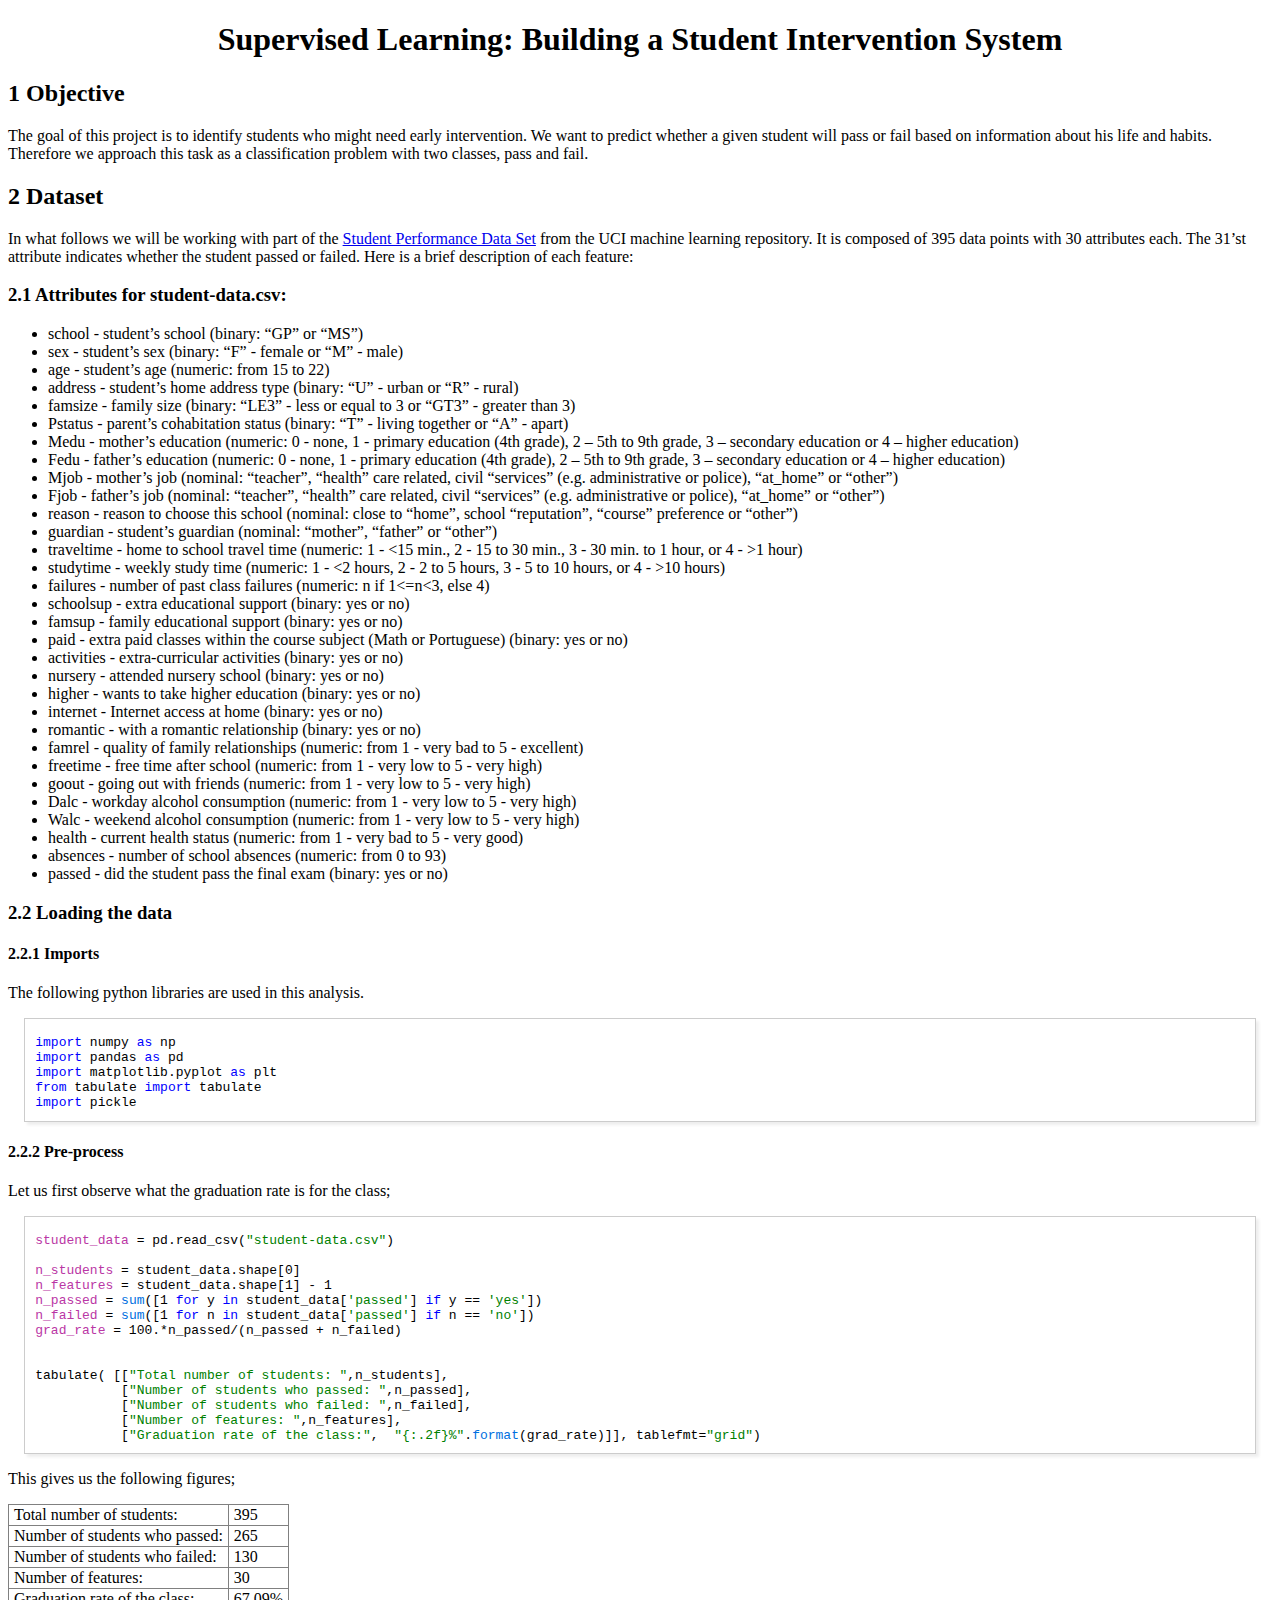
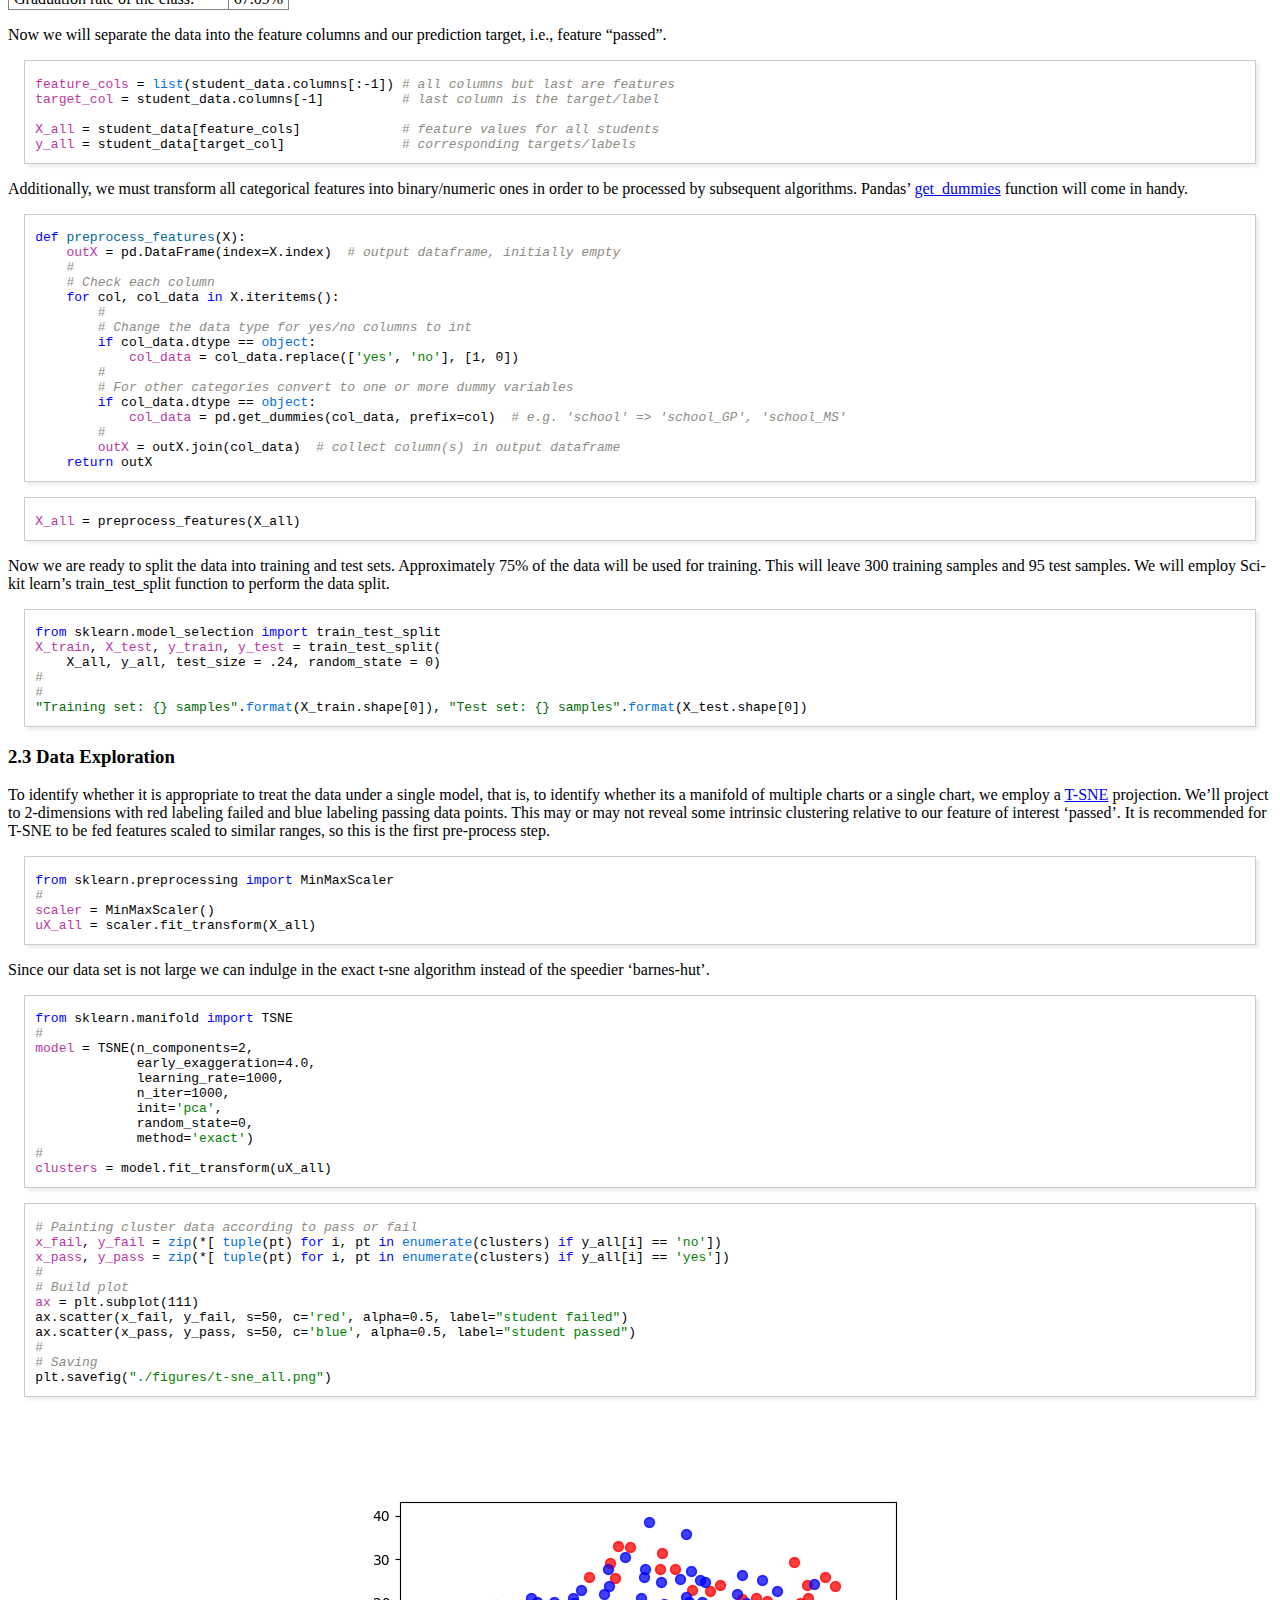
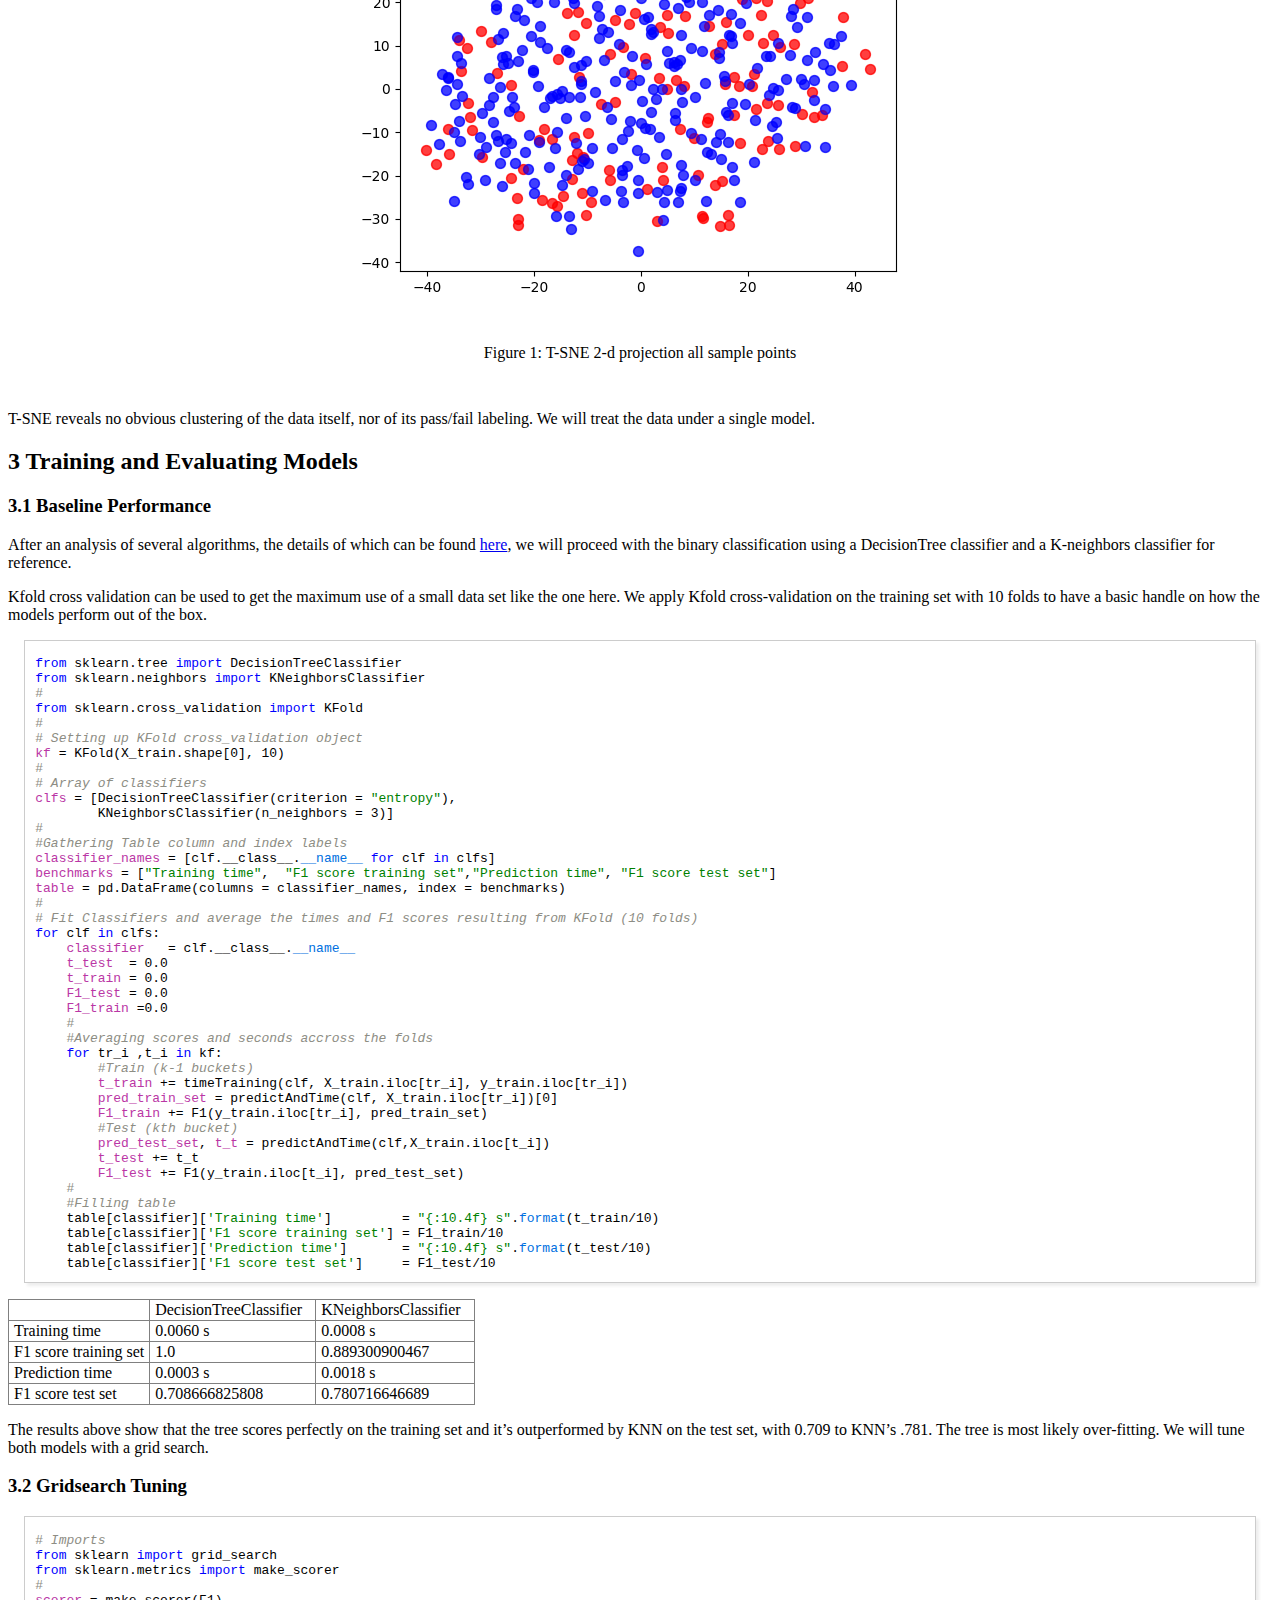
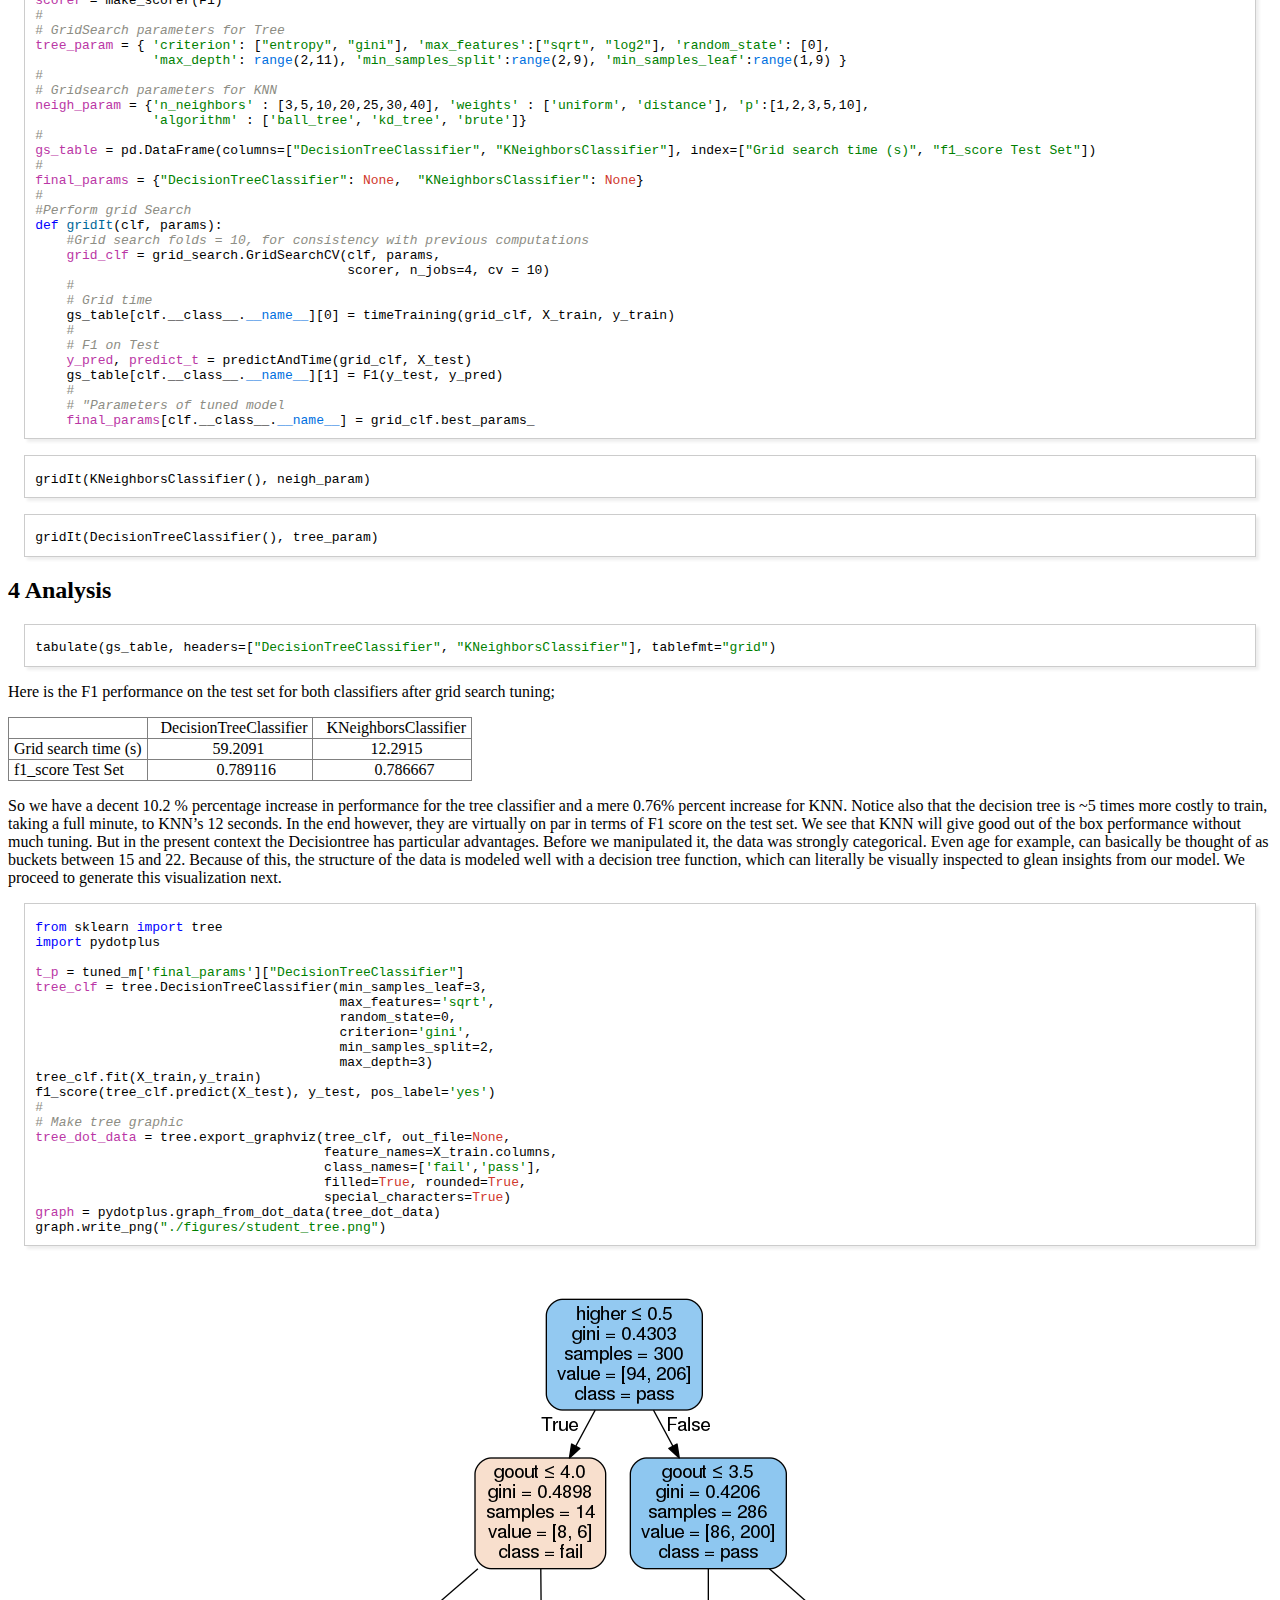
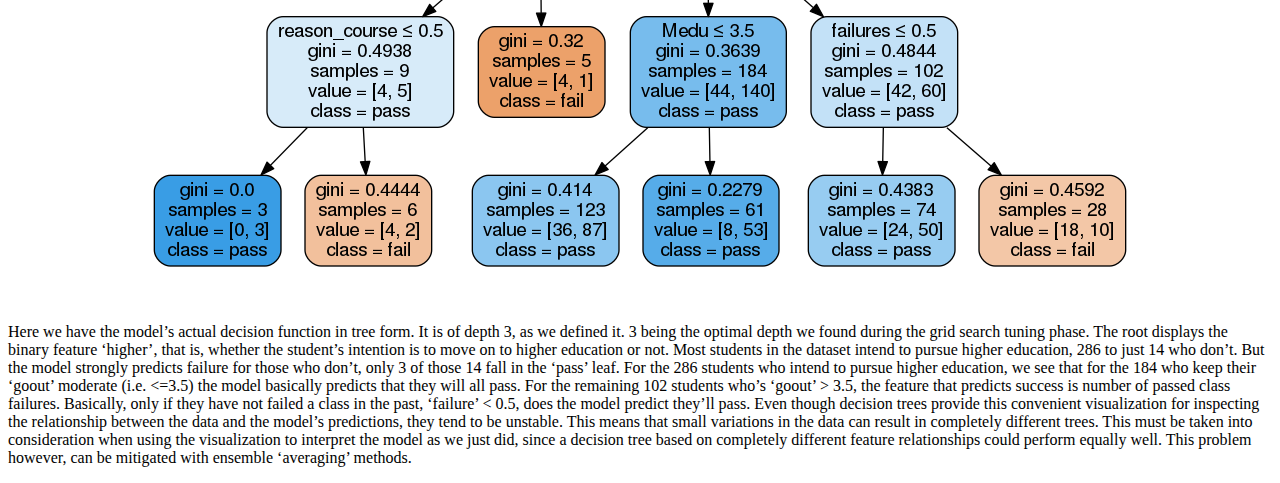
==== commit 1f380f3a: "feature: Changed final model to a DecisionTreeClassifier Added dataset/model discussion based on the" ====
--- a/orgp/student_intervention_revisit.html
+++ b/orgp/student_intervention_revisit.html
@@ -4,7 +4,7 @@
 <html xmlns="http://www.w3.org/1999/xhtml" lang="en" xml:lang="en">
 <head>
 <title>Supervised Learning: Building a Student Intervention System</title>
-<!-- 2017-06-18 Sun 20:25 -->
+<!-- 2017-06-20 Tue 02:45 -->
 <meta  http-equiv="Content-Type" content="text/html;charset=utf-8" />
 <meta  name="generator" content="Org-mode" />
 <meta  name="author" content="Robert M Salom" />
@@ -139,7 +139,7 @@
 <div id="content">
 <h1 class="title">Supervised Learning: Building a Student Intervention System</h1>
 <div id="outline-container-sec-1" class="outline-2">
-<h2 id="sec-1"><span class="section-number-2">1</span> Obective</h2>
+<h2 id="sec-1"><span class="section-number-2">1</span> Objective</h2>
 <div class="outline-text-2" id="text-1">
 <p>
 The goal of this project is to identify students who might need early intervention. We want to predict whether a given student will pass or fail
@@ -343,7 +343,7 @@
 
 
 <p>
-Addiontally, we must transform all categorical features into binary/numeric ones in order to be processed
+Additionally, we must transform all categorical features into binary/numeric ones in order to be processed
 by subsequent algorithms. Pandas&rsquo; <a href="http://pandas.pydata.org/pandas-docs/stable/generated/pandas.get_dummies.html?highlight=get_dummies#pandas.get_dummies">get_dummies</a> function will come in handy.
 </p>
 
@@ -401,9 +401,9 @@
 <div class="outline-text-3" id="text-2-3">
 <p>
 To identify whether it is appropriate to treat the data under a single model, that is, to identify whether its a manifold of multiple charts or
-a single chart, we employ a <a href="http://scikit-learn.org/stable/modules/generated/sklearn.manifold.TSNE.html">t-sne</a> projection. We&rsquo;ll project to 2-dimensions with red labeling failed and blue labeling passing data points.
-This may or may not reveal some intrinsic clustering relative to our feature of interest &lsquo;passed&rsquo;. It is recommended for t-sne to be fed features
-scaled to simlar ranges, so this is the first pre-process step. 
+a single chart, we employ a <a href="http://scikit-learn.org/stable/modules/generated/sklearn.manifold.TSNE.html">T-SNE</a> projection. We&rsquo;ll project to 2-dimensions with red labeling failed and blue labeling passing data points.
+This may or may not reveal some intrinsic clustering relative to our feature of interest &lsquo;passed&rsquo;. It is recommended for T-SNE to be fed features
+scaled to similar ranges, so this is the first pre-process step. 
 </p>
 
 <div class="org-src-container">
@@ -502,7 +502,7 @@
 <span style="color: #BA36A5;">benchmarks</span> = [<span style="color: #008000;">"Training time"</span>,  <span style="color: #008000;">"F1 score training set"</span>,<span style="color: #008000;">"Prediction time"</span>, <span style="color: #008000;">"F1 score test set"</span>]
 <span style="color: #BA36A5;">table</span> = pd.DataFrame(columns = classifier_names, index = benchmarks)
 <span style="color: #8D8D84;">#</span>
-<span style="color: #8D8D84;"># </span><span style="color: #8D8D84; font-style: italic;">Fit Classifiers and average the times and f1 scores resulting from KFold (10 folds)</span>
+<span style="color: #8D8D84;"># </span><span style="color: #8D8D84; font-style: italic;">Fit Classifiers and average the times and F1 scores resulting from KFold (10 folds)</span>
 <span style="color: #0000FF;">for</span> clf <span style="color: #0000FF;">in</span> clfs: 
     <span style="color: #BA36A5;">classifier</span>   = clf.__class__.<span style="color: #006FE0;">__name__</span>
     <span style="color: #BA36A5;">t_test</span>  = 0.0 
@@ -591,7 +591,7 @@
 
 <p>
 The results above show that the tree scores perfectly on the training set and it&rsquo;s outperformed by KNN on the test set,
-with 0.709 to KNN&rsquo;s .781. The tree is most likely overfitting. We will tune both models with a grid search.
+with 0.709 to KNN&rsquo;s .781. The tree is most likely over-fitting. We will tune both models with a grid search.
 </p>
 </div>
 </div>
@@ -648,22 +648,121 @@
 <pre class="src src-python">gridIt(DecisionTreeClassifier(), tree_param)
 </pre>
 </div>
-
-<pre class="example">
-+----------------------+--------------------------+------------------------+
-|                      |   DecisionTreeClassifier |   KNeighborsClassifier |
-+======================+==========================+========================+
-| Grid search time (s) |                59.2091   |              12.2915   |
-+----------------------+--------------------------+------------------------+
-| f1_score Test Set    |                 0.789116 |               0.786667 |
-+----------------------+--------------------------+------------------------+
-</pre>
 </div>
 </div>
 </div>
 
 <div id="outline-container-sec-4" class="outline-2">
 <h2 id="sec-4"><span class="section-number-2">4</span> Analysis</h2>
+<div class="outline-text-2" id="text-4">
+<div class="org-src-container">
+
+<pre class="src src-python">tabulate(gs_table, headers=[<span style="color: #008000;">"DecisionTreeClassifier"</span>, <span style="color: #008000;">"KNeighborsClassifier"</span>], tablefmt=<span style="color: #008000;">"grid"</span>)
+</pre>
+</div>
+
+<p>
+Here  is the F1 performance on the test set for both classifiers after grid search tuning;
+</p>
+
+<!-- This HTML table template is generated by emacs 25.1.1 -->
+<table border="1">
+  <tr>
+    <td align="left" valign="top">
+      &nbsp;&nbsp;&nbsp;&nbsp;&nbsp;&nbsp;&nbsp;&nbsp;&nbsp;&nbsp;&nbsp;&nbsp;&nbsp;&nbsp;&nbsp;&nbsp;&nbsp;&nbsp;&nbsp;&nbsp;&nbsp;&nbsp;
+    </td>
+    <td align="left" valign="top">
+      &nbsp;&nbsp;&nbsp;DecisionTreeClassifier&nbsp;
+    </td>
+    <td align="left" valign="top">
+      &nbsp;&nbsp;&nbsp;KNeighborsClassifier&nbsp;
+    </td>
+  </tr>
+  <tr>
+    <td align="left" valign="top">
+      &nbsp;Grid&nbsp;search&nbsp;time&nbsp;(s)&nbsp;
+    </td>
+    <td align="left" valign="top">
+      &nbsp;&nbsp;&nbsp;&nbsp;&nbsp;&nbsp;&nbsp;&nbsp;&nbsp;&nbsp;&nbsp;&nbsp;&nbsp;&nbsp;&nbsp;&nbsp;59.2091&nbsp;&nbsp;&nbsp;
+    </td>
+    <td align="left" valign="top">
+      &nbsp;&nbsp;&nbsp;&nbsp;&nbsp;&nbsp;&nbsp;&nbsp;&nbsp;&nbsp;&nbsp;&nbsp;&nbsp;&nbsp;12.2915&nbsp;&nbsp;&nbsp;
+    </td>
+  </tr>
+  <tr>
+    <td align="left" valign="top">
+      &nbsp;f1_score&nbsp;Test&nbsp;Set&nbsp;&nbsp;&nbsp;&nbsp;
+    </td>
+    <td align="left" valign="top">
+      &nbsp;&nbsp;&nbsp;&nbsp;&nbsp;&nbsp;&nbsp;&nbsp;&nbsp;&nbsp;&nbsp;&nbsp;&nbsp;&nbsp;&nbsp;&nbsp;&nbsp;0.789116&nbsp;
+    </td>
+    <td align="left" valign="top">
+      &nbsp;&nbsp;&nbsp;&nbsp;&nbsp;&nbsp;&nbsp;&nbsp;&nbsp;&nbsp;&nbsp;&nbsp;&nbsp;&nbsp;&nbsp;0.786667&nbsp;
+    </td>
+  </tr>
+</table>
+
+<p>
+So we have a decent 10.2 % percentage increase in performance for the tree classifier and a mere 0.76% percent
+increase for KNN. Notice also that the decision tree is ~5 times more costly to train, taking a full minute, to 
+KNN&rsquo;s 12 seconds. In the end however, they are virtually on par in terms of F1 score on the test set. We see that
+KNN will give good out of the box performance without much tuning. But in the present context the Decisiontree
+has particular advantages. Before we manipulated it, the data was strongly categorical. Even age for example,
+can basically be thought of as buckets between 15 and 22. Because of this, the structure of the data is modeled 
+well with a decision tree function, which can literally be visually inspected to glean insights from our model.
+We proceed to generate this visualization next. 
+</p>
+
+
+
+<div class="org-src-container">
+
+<pre class="src src-python"><span style="color: #0000FF;">from</span> sklearn <span style="color: #0000FF;">import</span> tree
+<span style="color: #0000FF;">import</span> pydotplus
+
+<span style="color: #BA36A5;">t_p</span> = tuned_m[<span style="color: #008000;">'final_params'</span>][<span style="color: #008000;">"DecisionTreeClassifier"</span>]
+<span style="color: #BA36A5;">tree_clf</span> = tree.DecisionTreeClassifier(min_samples_leaf=3,
+                                       max_features=<span style="color: #008000;">'sqrt'</span>,
+                                       random_state=0,
+                                       criterion=<span style="color: #008000;">'gini'</span>,
+                                       min_samples_split=2,
+                                       max_depth=3)
+tree_clf.fit(X_train,y_train)
+f1_score(tree_clf.predict(X_test), y_test, pos_label=<span style="color: #008000;">'yes'</span>)
+<span style="color: #8D8D84;">#</span>
+<span style="color: #8D8D84;"># </span><span style="color: #8D8D84; font-style: italic;">Make tree graphic</span>
+<span style="color: #BA36A5;">tree_dot_data</span> = tree.export_graphviz(tree_clf, out_file=<span style="color: #D0372D;">None</span>,
+                                     feature_names=X_train.columns,
+                                     class_names=[<span style="color: #008000;">'fail'</span>,<span style="color: #008000;">'pass'</span>],
+                                     filled=<span style="color: #D0372D;">True</span>, rounded=<span style="color: #D0372D;">True</span>,
+                                     special_characters=<span style="color: #D0372D;">True</span>)
+<span style="color: #BA36A5;">graph</span> = pydotplus.graph_from_dot_data(tree_dot_data)
+graph.write_png(<span style="color: #008000;">"./figures/student_tree.png"</span>)
+</pre>
+</div>
+
+
+<div class="figure">
+<p><img src="./figures/student_tree.png" alt="student_tree.png" />
+</p>
+</div>
+
+<p>
+Here we have the model&rsquo;s actual decision function in tree form. It is of depth 3, as we defined it. 3 being the optimal depth we
+found during the grid search tuning phase. The root displays the binary feature &lsquo;higher&rsquo;, that is, whether the student&rsquo;s
+intention is to move on to higher education or not. Most students in the dataset intend to pursue higher education, 286 to just
+14 who don&rsquo;t. But the model strongly predicts failure for those who don&rsquo;t, only 3 of those 14 fall in the &lsquo;pass&rsquo; leaf. For the
+286 students who intend to pursue higher education, we see that for the 184 who keep their &lsquo;goout&rsquo; moderate (i.e. &lt;=3.5) the model
+basically predicts that they will all pass. For the remaining 102 students who&rsquo;s &lsquo;goout&rsquo; &gt; 3.5, the feature that predicts success
+is number of passed class failures. Basically, only if they have not failed a class in the past, &lsquo;failure&rsquo; &lt; 0.5, does the model 
+predict they&rsquo;ll pass. 
+Even though decision trees provide this convenient visualization for inspecting the relationship between the data and the model&rsquo;s 
+predictions, they tend to be unstable. This means that small variations in the data can result in completely different trees. This
+must be taken into consideration when using the visualization to interpret the model as we just did, since a decision tree based on
+completely different feature relationships could perform equally well. This problem however, can be mitigated with ensemble &lsquo;averaging&rsquo;
+methods.
+</p>
+</div>
 </div>
 </div>
 </body>
